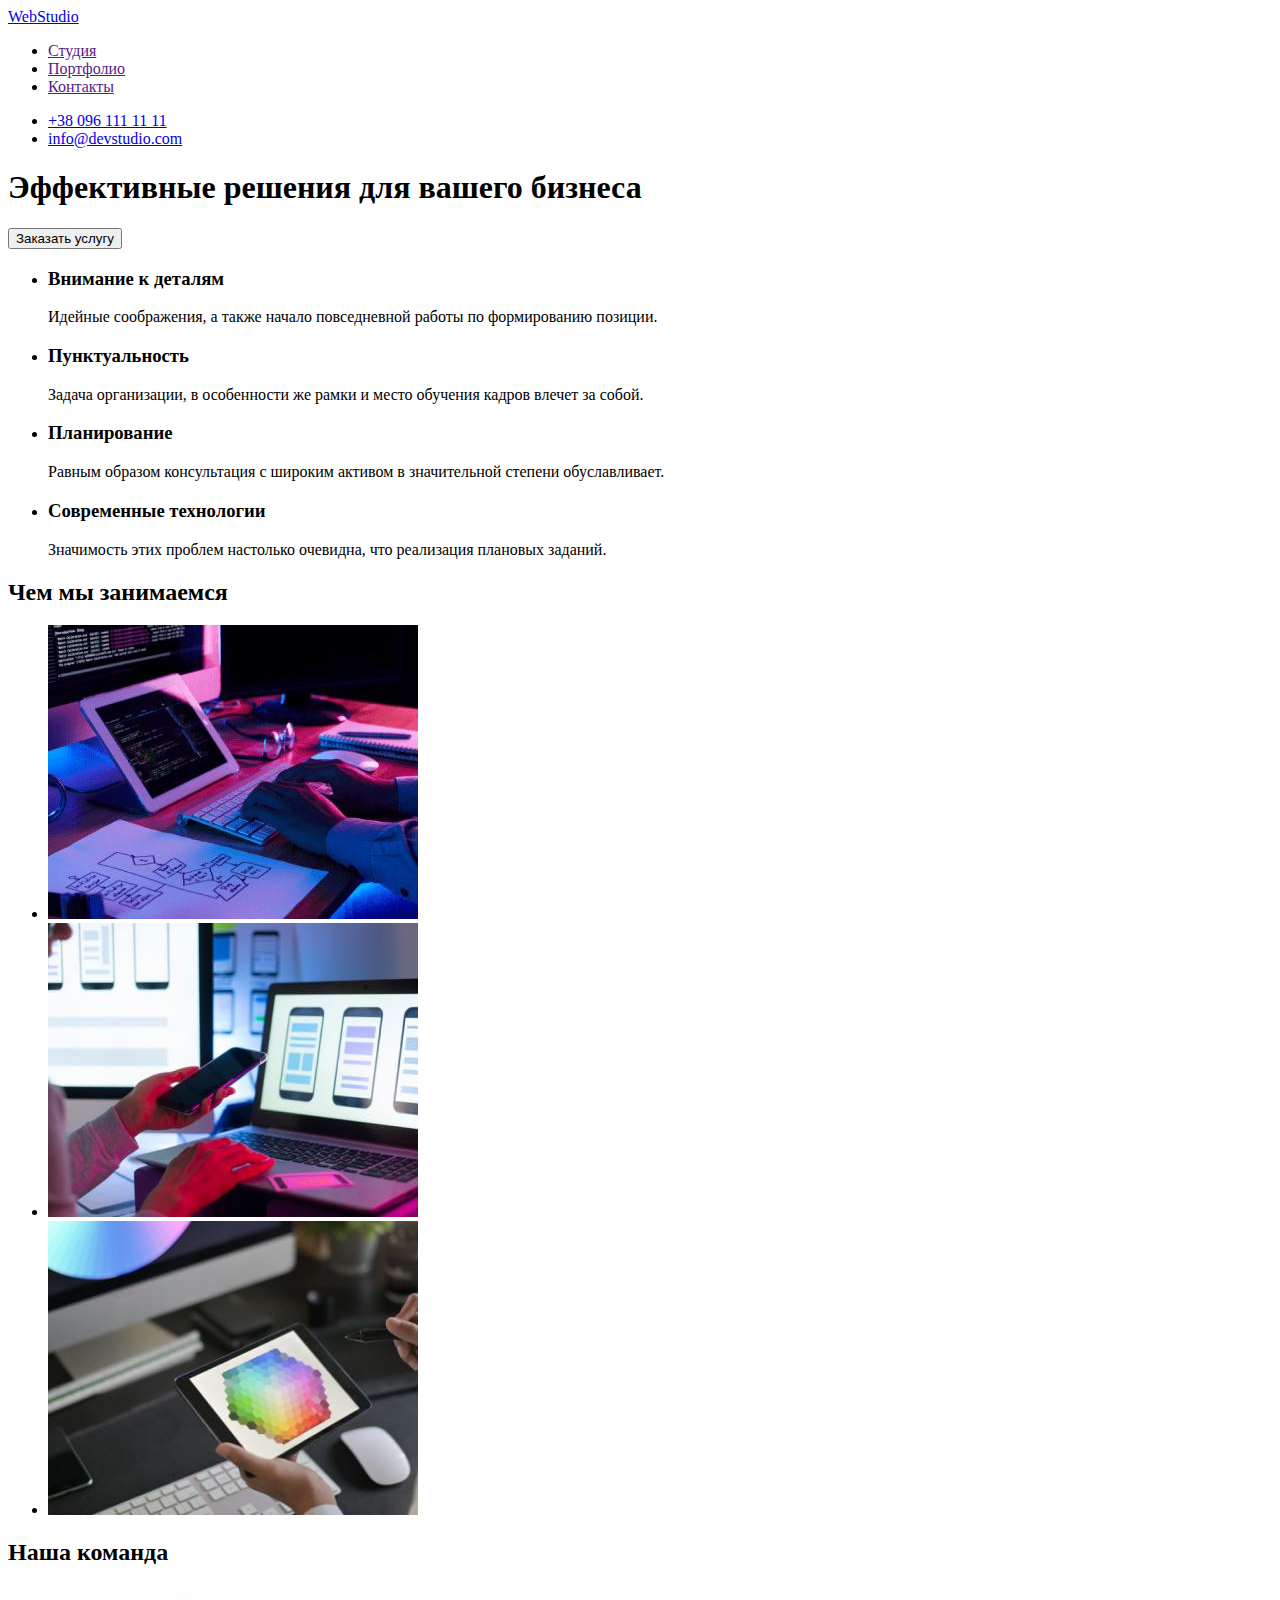
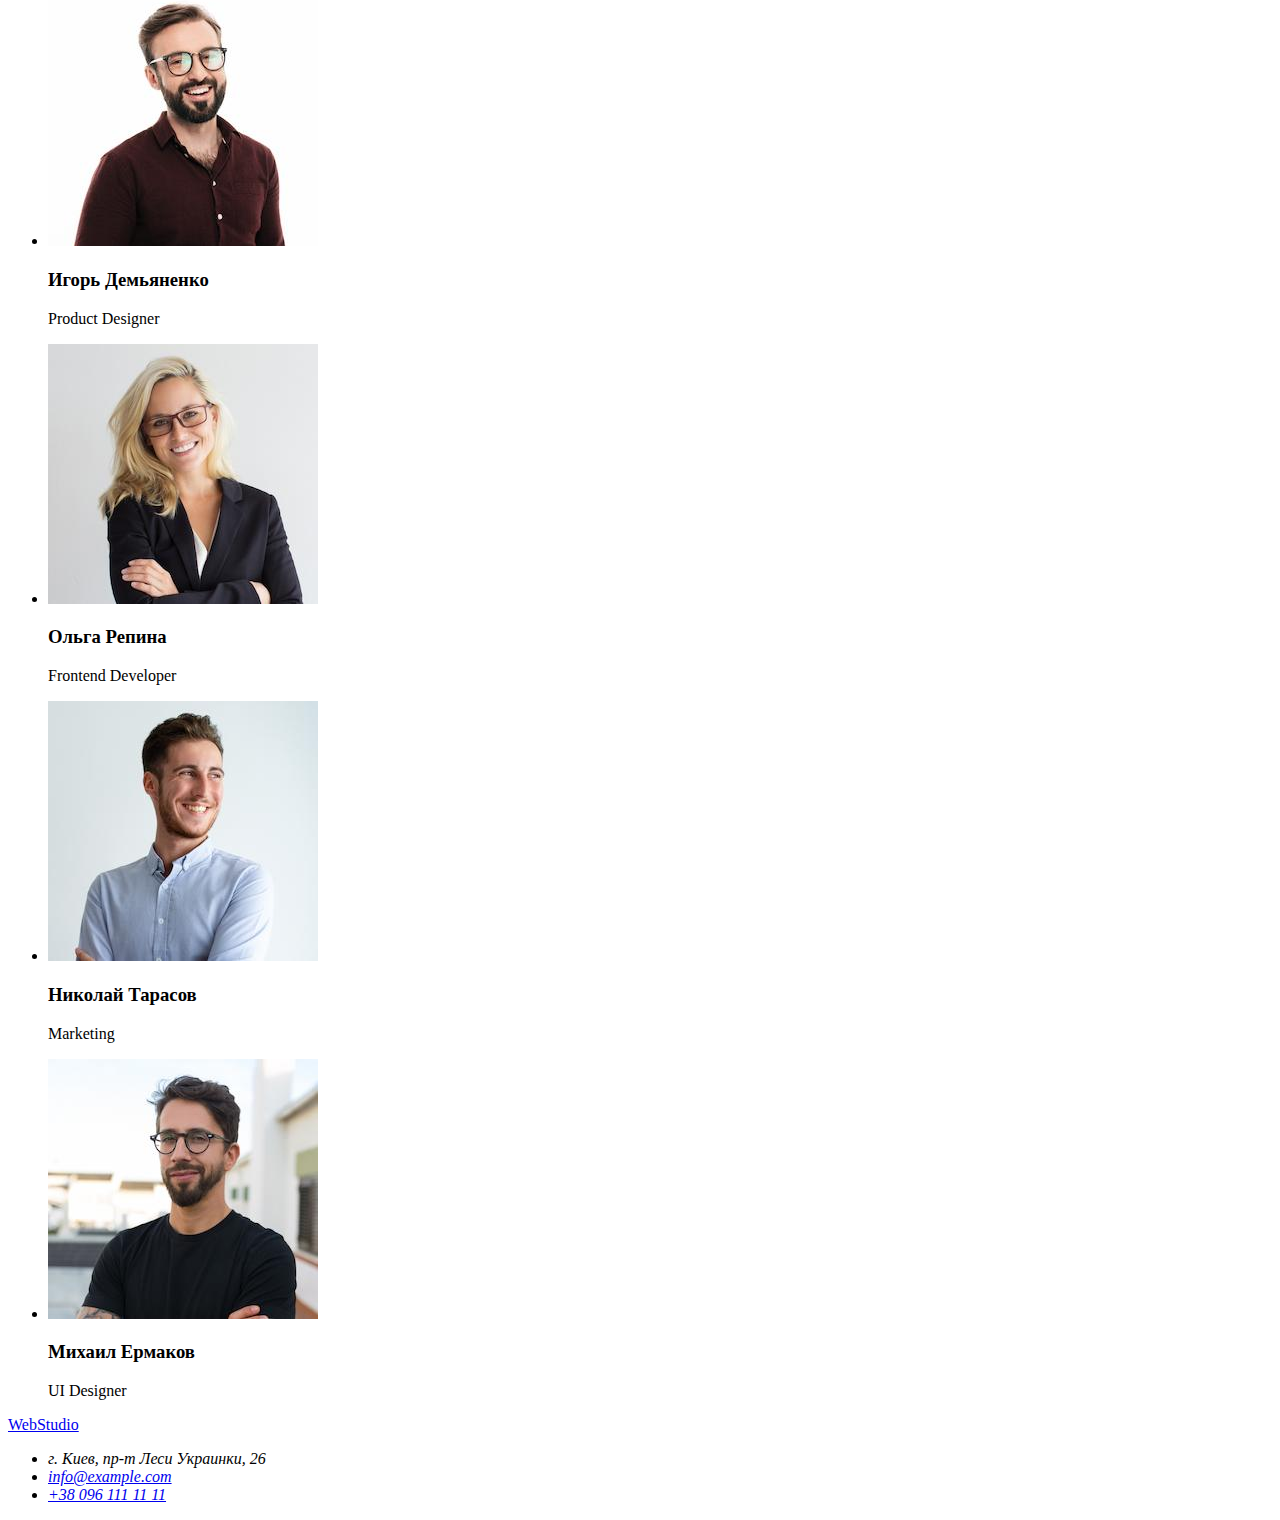
==== index.html @ 8836e002 "Сreated_new_classes" ====
<!DOCTYPE html>
<html lang="ru">
   <head>
      <meta charset="UTF-8" />
      <meta http-equiv="X-UA-Compatible" content="IE=edge" />
      <meta name="viewport" content="width=device-width, initial-scale=1.0" />
      <title>Document</title>
      <link rel="stylesheet" href="./css/styles.css" />
   </head>

   <!-- Top line bg -->

   <body>
      <header>
         <a class="logo lang="en" href="/">Web<span class="logo-accent">Studio</span></a>
         <nav>
            <ul class="list">
               <li><a class="studio" href="">Студия</a></li>
               <li><a class="basic" href="">Портфолио</a></li>
               <li><a class="basic" href="">Контакты</a></li>
            </ul>
         </nav>

         <ul class="list">
            <li>
               <a href="tel:+380961111111" class="telephone"
                  >+38 096 111 11 11</a
               >
            </li>
            <li>
               <a href="mailto:info@devstudio.com" class="email"
                  >info@devstudio.com</a
               >
            </li>
         </ul>
      </header>

      <!-- Bg -->
      <main>
         <div>
            <section>
               <h1>Эффективные решения для вашего бизнеса</h1>
               <input type="button" value="Заказать услугу" />
            </section>
         </div>

         <section>
            <h2 hidden>Features</h2>
            <ul>
               <!-- Feature 1 -->
               <li>
                  <h3>Внимание к деталям</h3>
                  <p>
                     Идейные соображения, а также начало повседневной работы по
                     формированию позиции.
                  </p>
               </li>
               <!-- Feature 2  -->
               <li>
                  <h3>Пунктуальность</h3>
                  <p>
                     Задача организации, в особенности же рамки и место обучения
                     кадров влечет за собой.
                  </p>
               </li>
               <!-- Feature 3  -->
               <li>
                  <h3>Планирование</h3>
                  <p>
                     Равным образом консультация с широким активом в
                     значительной степени обуславливает.
                  </p>
               </li>
               <!-- Feature 4 -->
               <li>
                  <h3>Современные технологии</h3>
                  <p>
                     Значимость этих проблем настолько очевидна, что реализация
                     плановых заданий.
                  </p>
               </li>
            </ul>
         </section>

         <!-- What are we doing -->

         <section>
            <h2>Чем мы занимаемся</h2>
            <ul>
               <li>
                  <img
                     src="images/Squoosh_1.jpg"
                     alt="Написание кода"
                     width="370"
                     height="294"
                  />
               </li>
               <li>
                  <img
                     src="images/Squoosh_2.jpg"
                     alt="Работа с телефоном"
                     width="370"
                     height="294"
                  />
               </li>
               <li>
                  <img
                     src="images/Squoosh_3.jpg"
                     alt="Работа с планшетом"
                     width="370"
                     height="294"
                  />
               </li>
            </ul>
         </section>

         <!-- Section bg -->

         <section>
            <h2>Наша команда</h2>
            <ul>
               <li>
                  <img
                     src="images/Squoosh_4.jpg"
                     alt="Product Designer"
                     width="270"
                     height="260"
                  />
                  <h3>Игорь Демьяненко</h3>
                  <p lang="en">Product Designer</p>
               </li>
               <li>
                  <img
                     src="images/Squoosh_5.jpg"
                     alt="Frontend Developer"
                     width="270"
                     height="260"
                  />
                  <h3>Ольга Репина</h3>
                  <p lang="en">Frontend Developer</p>
               </li>
               <li>
                  <img
                     src="images/Squoosh_6.jpg"
                     alt="Marketing"
                     width="270"
                     height="260"
                  />
                  <h3>Николай Тарасов</h3>
                  <p lang="en">Marketing</p>
               </li>
               <li>
                  <img
                     src="images/Squoosh_7.jpg"
                     alt="UI Designer"
                     width="270"
                     height="260"
                  />
                  <h3>Михаил Ермаков</h3>
                  <p lang="en">UI Designer</p>
               </li>
            </ul>
         </section>
      </main>

      <!-- footer -->

      <footer>
         <a lang="en" href="/">WebStudio</a>
         <address>
            <ul>
               <li>г. Киев, пр-т Леси Украинки, 26</li>
               <li>
                  <a href="mailto:info@example.com" class="contact-link"
                     >info@example.com</a
                  >
               </li>
               <li>
                  <a href="tel:+380991111111" class="contact-link"
                     >+38 096 111 11 11</a
                  >
               </li>
            </ul>
         </address>
      </footer>
   </body>
</html>
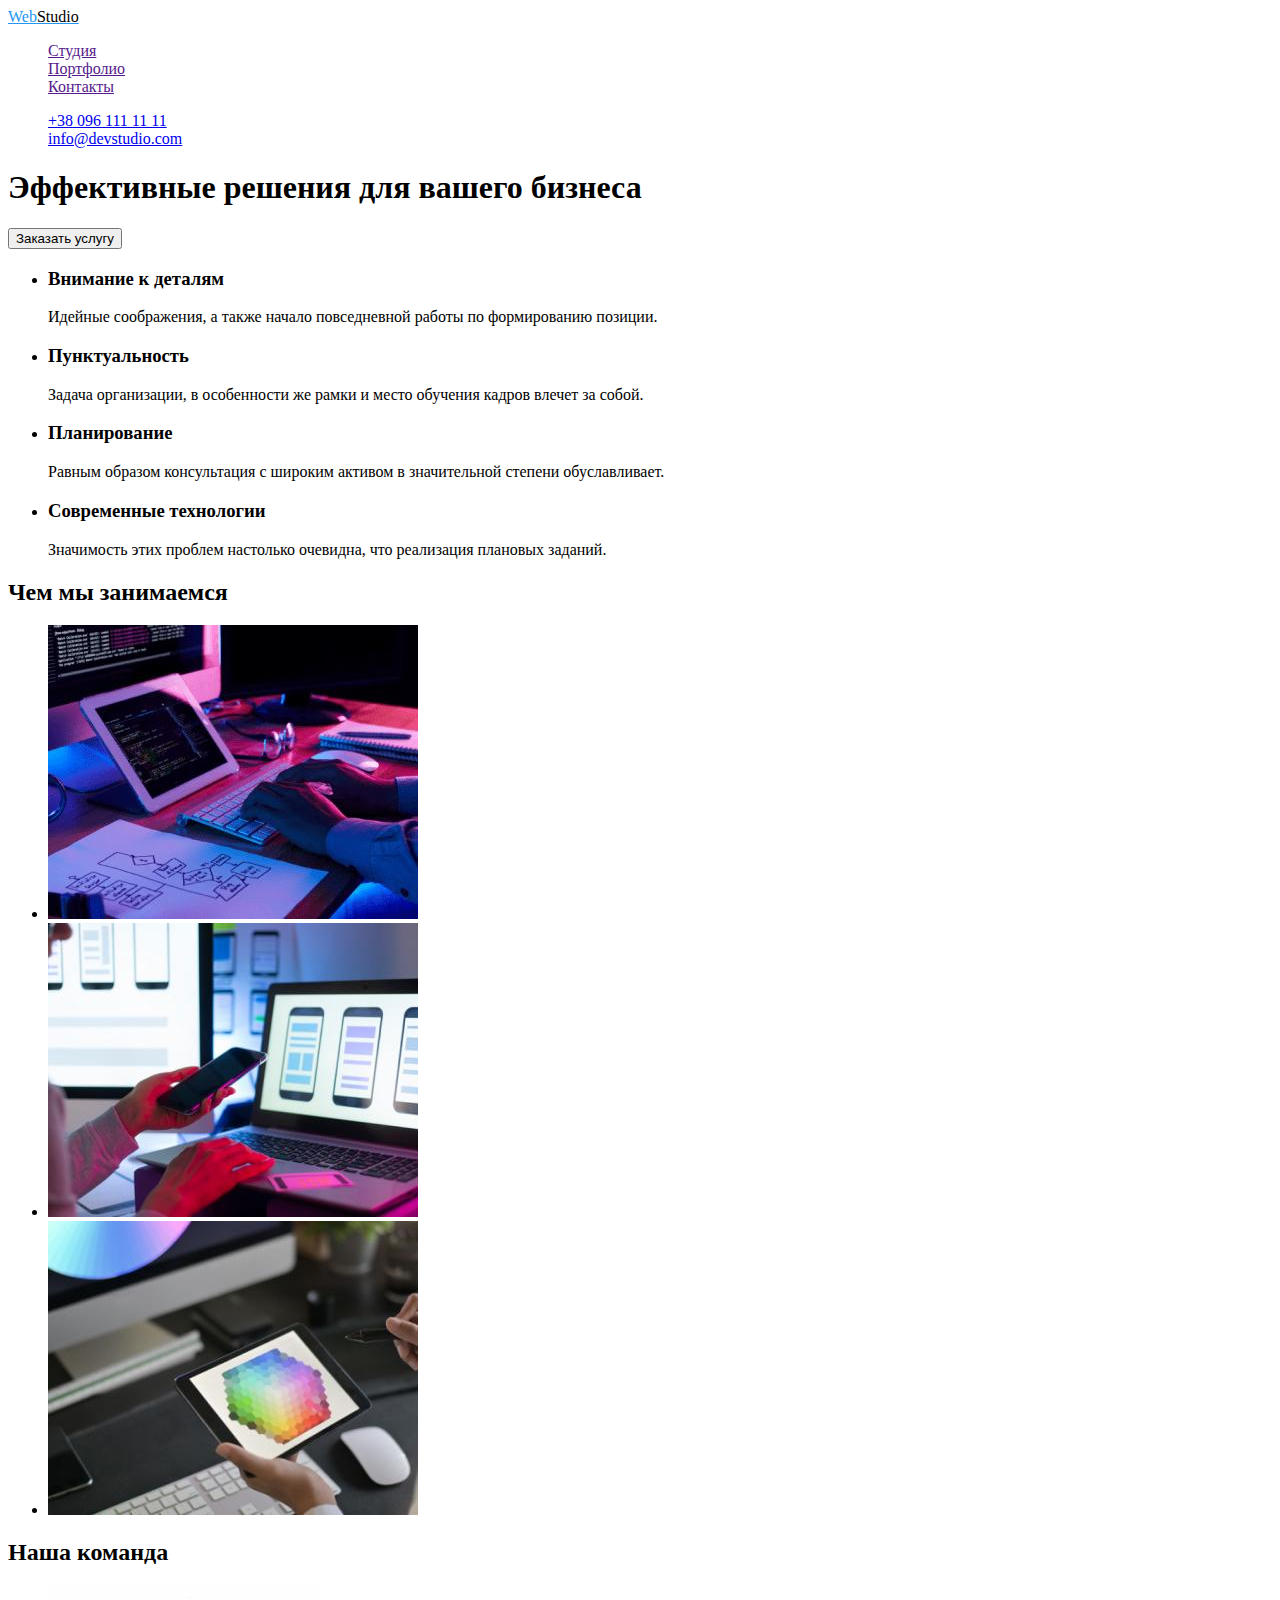
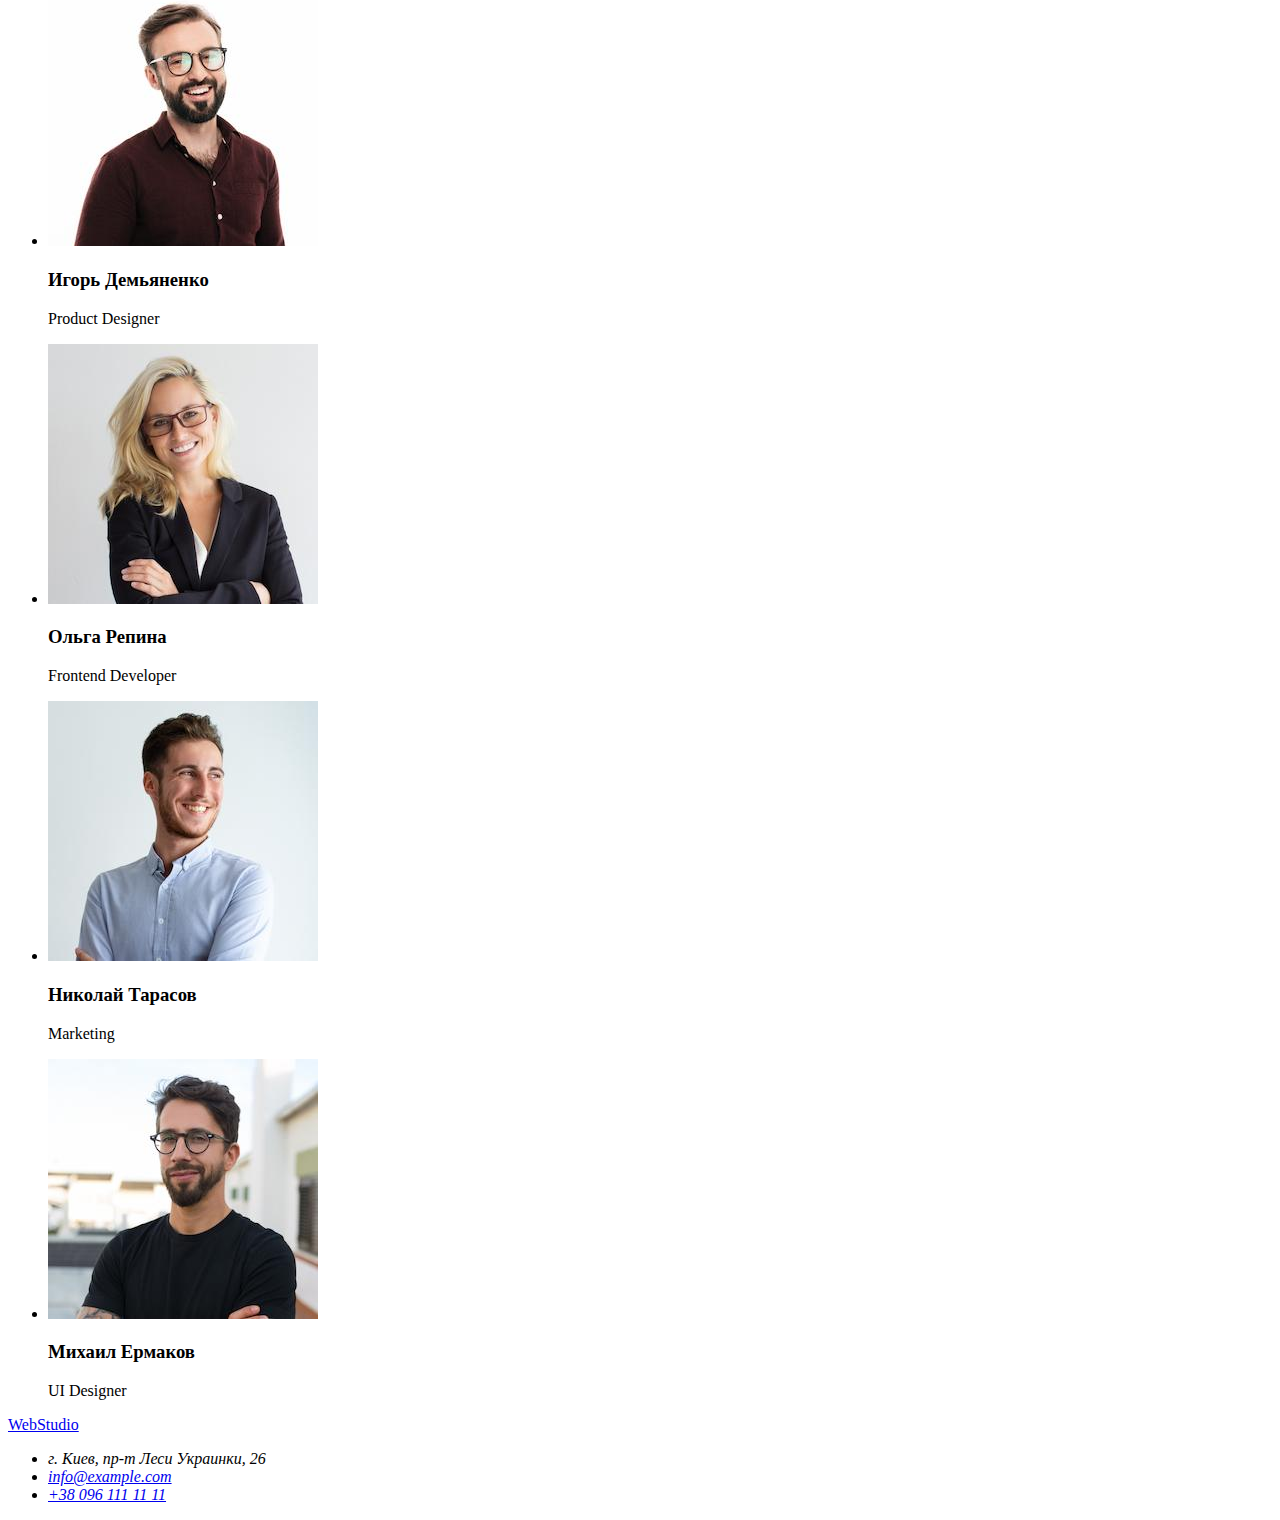
==== commit f775354d: "Add_some_classes" ====
--- a/index.html
+++ b/index.html
@@ -5,6 +5,9 @@
       <meta http-equiv="X-UA-Compatible" content="IE=edge" />
       <meta name="viewport" content="width=device-width, initial-scale=1.0" />
       <title>Document</title>
+      <link rel="preconnect" href="https://fonts.googleapis.com">
+      <link rel="preconnect" href="https://fonts.gstatic.com" crossorigin>
+      <link href="https://fonts.googleapis.com/css2?family=Raleway:wght@700&family=Roboto:wght@400;500;700;900&display=swap" rel="stylesheet">
       <link rel="stylesheet" href="./css/styles.css" />
    </head>
 
@@ -12,23 +15,25 @@
 
    <body>
       <header>
-         <a class="logo lang="en" href="/">Web<span class="logo-accent">Studio</span></a>
+         <a class="logo" lang="en" href="/">Web<span class="logo-accent">Studio</span></a>
          <nav>
-            <ul class="list">
-               <li><a class="studio" href="">Студия</a></li>
-               <li><a class="basic" href="">Портфолио</a></li>
-               <li><a class="basic" href="">Контакты</a></li>
+            <ul class="site-nav list">
+               <li><a class="link" href="">Студия</a></li>
+               <li><a class="link" href="">Портфолио</a></li>
+               <li><a class="link" href="">Контакты</a></li>
             </ul>
          </nav>
+         
+         <!-- nav -->
 
-         <ul class="list">
+         <ul class="auth-nav list">
             <li>
-               <a href="tel:+380961111111" class="telephone"
+               <a href="tel:+380961111111" class="contacts"
                   >+38 096 111 11 11</a
                >
             </li>
             <li>
-               <a href="mailto:info@devstudio.com" class="email"
+               <a href="mailto:info@devstudio.com" class="contacts"
                   >info@devstudio.com</a
                >
             </li>
@@ -36,45 +41,48 @@
       </header>
 
       <!-- Bg -->
+      
       <main>
          <div>
-            <section>
-               <h1>Эффективные решения для вашего бизнеса</h1>
+            <section class="section">
+               <h1 class="section-title">Эффективные решения для вашего бизнеса</h1>
                <input type="button" value="Заказать услугу" />
             </section>
          </div>
+         
+         <!-- Bg-2 -->
 
-         <section>
+         <section class="feature">
             <h2 hidden>Features</h2>
             <ul>
                <!-- Feature 1 -->
                <li>
-                  <h3>Внимание к деталям</h3>
-                  <p>
+                  <h3 class="feature-text">Внимание к деталям</h3>
+                  <p class="feature-paragraph">
                      Идейные соображения, а также начало повседневной работы по
                      формированию позиции.
                   </p>
                </li>
                <!-- Feature 2  -->
                <li>
-                  <h3>Пунктуальность</h3>
-                  <p>
+                  <h3 class="feature-text">Пунктуальность</h3>
+                  <p class="feature-paragraph">
                      Задача организации, в особенности же рамки и место обучения
                      кадров влечет за собой.
                   </p>
                </li>
                <!-- Feature 3  -->
                <li>
-                  <h3>Планирование</h3>
-                  <p>
+                  <h3 class="feature-text">Планирование</h3>
+                  <p class="feature-paragraph">
                      Равным образом консультация с широким активом в
                      значительной степени обуславливает.
                   </p>
                </li>
                <!-- Feature 4 -->
                <li>
-                  <h3>Современные технологии</h3>
-                  <p>
+                  <h3 class="feature-text">Современные технологии</h3>
+                  <p class="feature-paragraph">
                      Значимость этих проблем настолько очевидна, что реализация
                      плановых заданий.
                   </p>
@@ -85,7 +93,7 @@
          <!-- What are we doing -->
 
          <section>
-            <h2>Чем мы занимаемся</h2>
+            <h2 class="box">Чем мы занимаемся</h2>
             <ul>
                <li>
                   <img
--- a/css/styles.css
+++ b/css/styles.css
@@ -0,0 +1,40 @@
+/* background: #212121; Стиль основного цвета */
+
+.body {
+    background-color: #E5E5E5;
+    color: #212121;
+}
+
+.list {
+list-style: none;
+}
+
+/* header */
+
+.logo {
+    color: #2196F3;
+}
+
+.logo-accent {
+    color: #000000;
+}
+
+.studio {
+    color: #2196F3;
+}
+
+
+.basic {
+    color: #212121;
+}
+
+
+/* nav */
+
+.telephone {
+    color: #2196F3;
+}
+
+.email {
+    color: #757575;
+}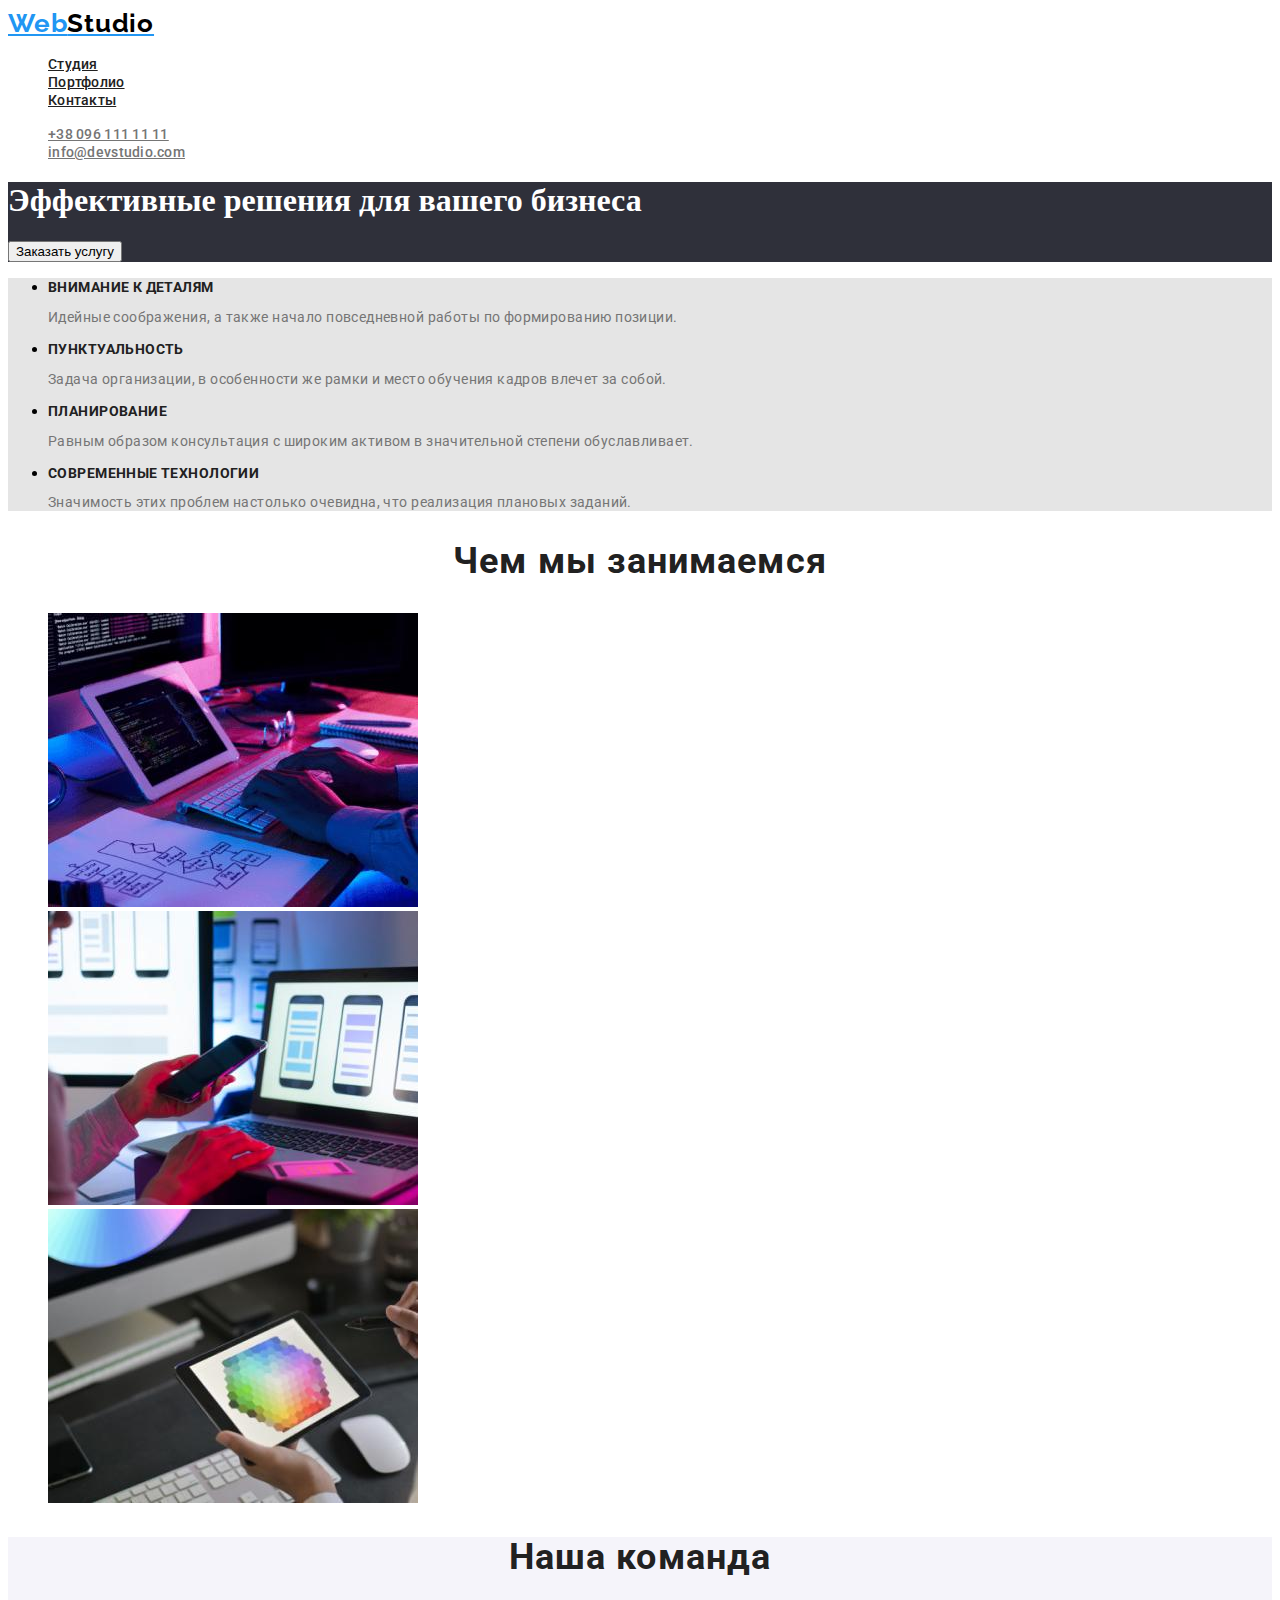
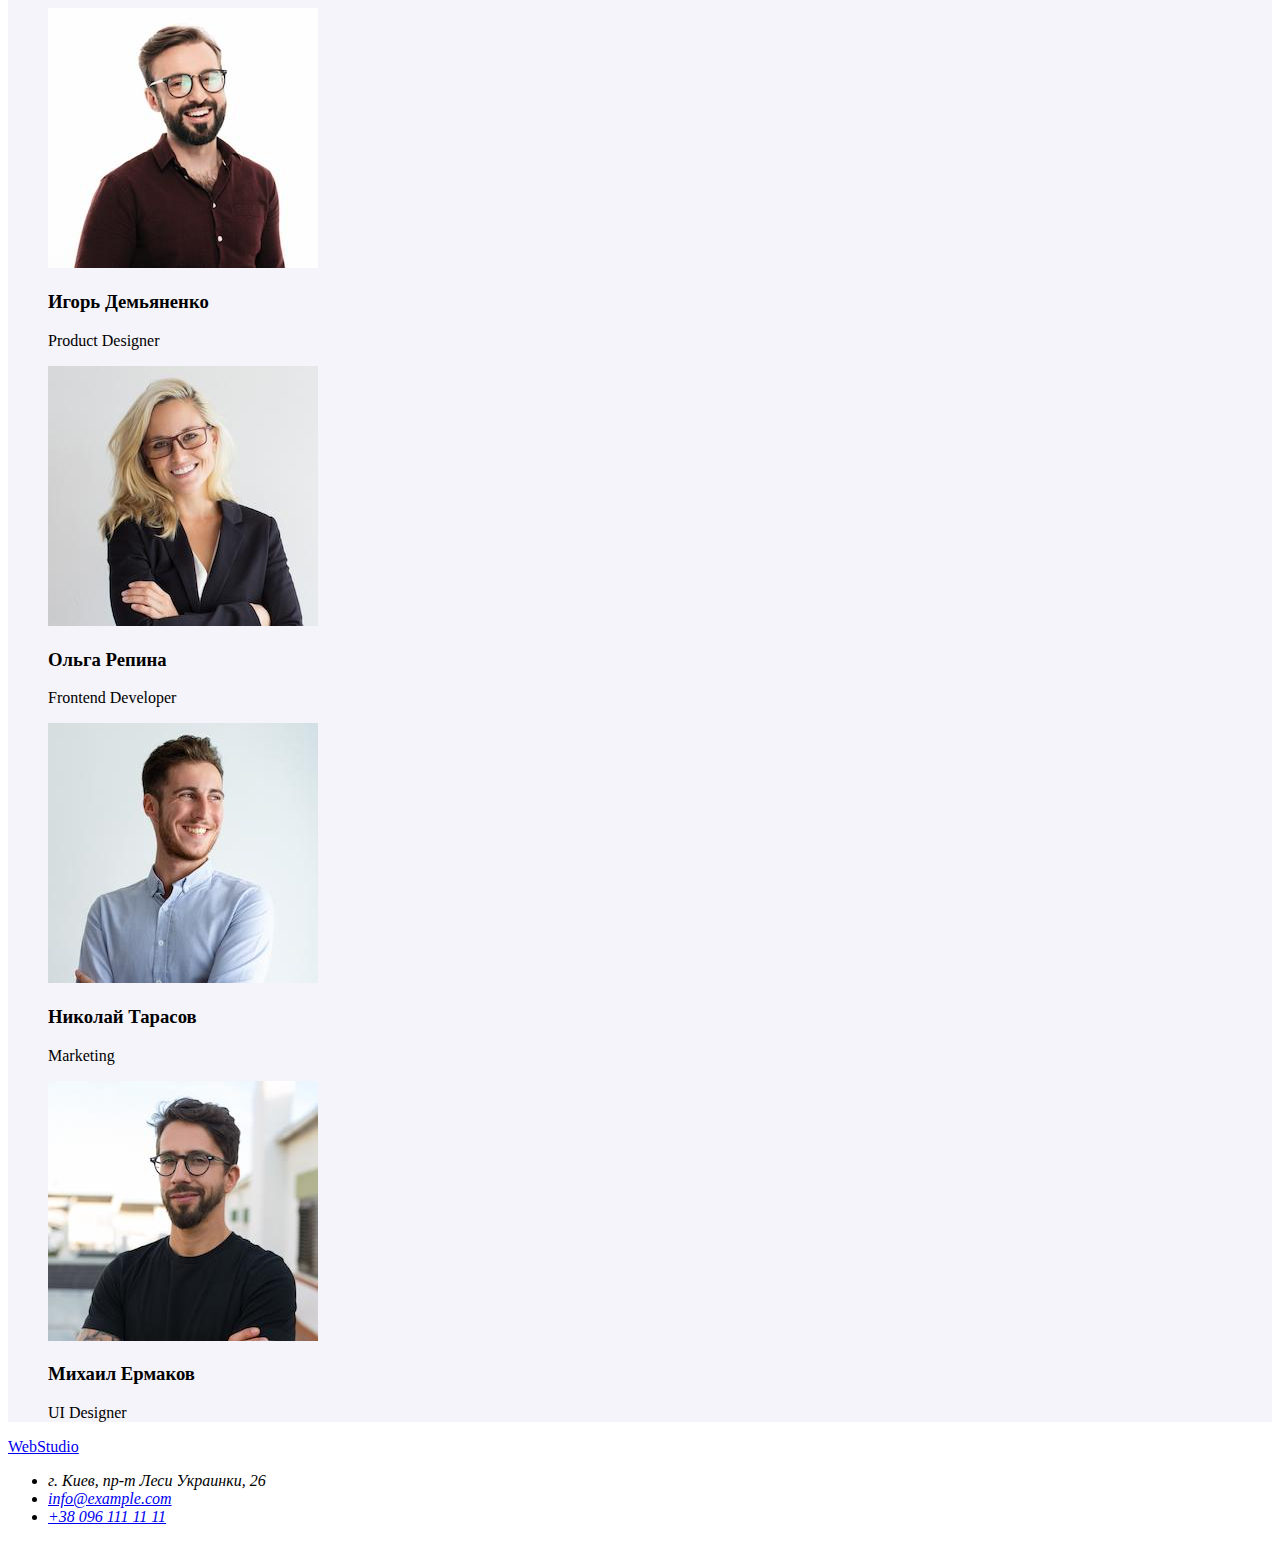
==== commit caa85854: "Made_adjustments" ====
--- a/index.html
+++ b/index.html
@@ -94,7 +94,7 @@
 
          <section>
             <h2 class="box">Чем мы занимаемся</h2>
-            <ul>
+            <ul class="list">
                <li>
                   <img
                      src="images/Squoosh_1.jpg"
@@ -124,9 +124,9 @@
 
          <!-- Section bg -->
 
-         <section>
-            <h2>Наша команда</h2>
-            <ul>
+         <section class="team">
+            <h2 class="box">Наша команда</h2>
+            <ul class="employees list">
                <li>
                   <img
                      src="images/Squoosh_4.jpg"
--- a/css/styles.css
+++ b/css/styles.css
@@ -1,40 +1,127 @@
 /* background: #212121; Стиль основного цвета */
 
+:root {
+    --logo-accent-color: #000000;
+    --primary-text-color: #212121;
+    --title-text-color: #757575;
+    --accent-color: #2196F3;
+    --background-color-header: #FFFFFF;
+    --background-color-bg: #2F303A;
+    --background-color-box: #E5E5E5;
+    --background-color-section-bg: #F5F4FA;
+    --background-color-footer: #2F303A;
+}
+
 .body {
-    background-color: #E5E5E5;
-    color: #212121;
+    font-family: 'Roboto', sans-serif;
+    background-color: var(--background-color-box);
+    color: var(--primary-text-color)
 }
 
 .list {
 list-style: none;
 }
 
-/* header */
+/* < !-- Top line bg --> */
 
 .logo {
-    color: #2196F3;
+    font-family: 'Raleway';
+    font-style: normal;
+    font-weight: 700;
+    font-size: 26px;
+    line-height: 1.19;
+    letter-spacing: 0.03em;
+    color: var(--accent-color)
 }
 
 .logo-accent {
-    color: #000000;
+    color: var(--logo-accent-color)
 }
 
-.studio {
-    color: #2196F3;
+.site-nav .link {
+    font-family: 'Roboto';
+    font-style: normal;
+    font-weight: 500;
+    font-size: 14px;
+    line-height: 1.14;
+    letter-spacing: 0.02em;
+    color: var(--primary-text-color)
 }
 
-
-.basic {
-    color: #212121;
+.site-nav .link:hover,
+.site-nav .link:focus {
+    color: var(--accent-color)
 }
-
 
 /* nav */
 
-.telephone {
-    color: #2196F3;
+.auth-nav .contacts {
+    font-family: 'Roboto';
+    font-style: normal;
+    font-weight: 500;
+    font-size: 14px;
+    line-height: 1.14;
+    letter-spacing: 0.02em;
+    color: var(--title-text-color)
 }
 
-.email {
-    color: #757575;
-}+.auth-nav .contacts:hover,
+.auth-nav .contacts:focus {
+    color: var(--accent-color)
+}
+
+/* < !-- Bg --> */
+
+.section {
+    background-color: var(--background-color-bg)
+}
+
+.section >.section-title {
+    color: var(--background-color-header)
+}
+
+/* < !-- Bg-2 --> */
+
+.feature {
+    background-color: var(--background-color-box)
+}
+
+.feature .feature-text {
+    font-family: 'Roboto';
+    font-style: normal;
+    font-weight: 700;
+    font-size: 14px;
+    line-height: 1.14;
+    letter-spacing: 0.03em;
+    text-transform: uppercase;
+    color: var(--primary-text-color)
+}
+
+.feature-paragraph {
+    font-family: 'Roboto';
+    font-style: normal;
+    font-weight: 400;
+    font-size: 14px;
+    line-height: 1.14;
+    letter-spacing: 0.03em;
+    color: var(--title-text-color)
+}
+
+/* < !-- What are we doing --> */
+
+.box {
+    font-family: 'Roboto';
+    font-style: normal;
+    font-weight: 700;
+    font-size: 36px;
+    line-height: 1.16;
+    text-align: center;
+    letter-spacing: 0.03em;
+    color: var(--primary-text-color)
+}
+
+/* < !-- Section bg --> */
+
+.team {
+    background-color: var(--background-color-section-bg)
+}
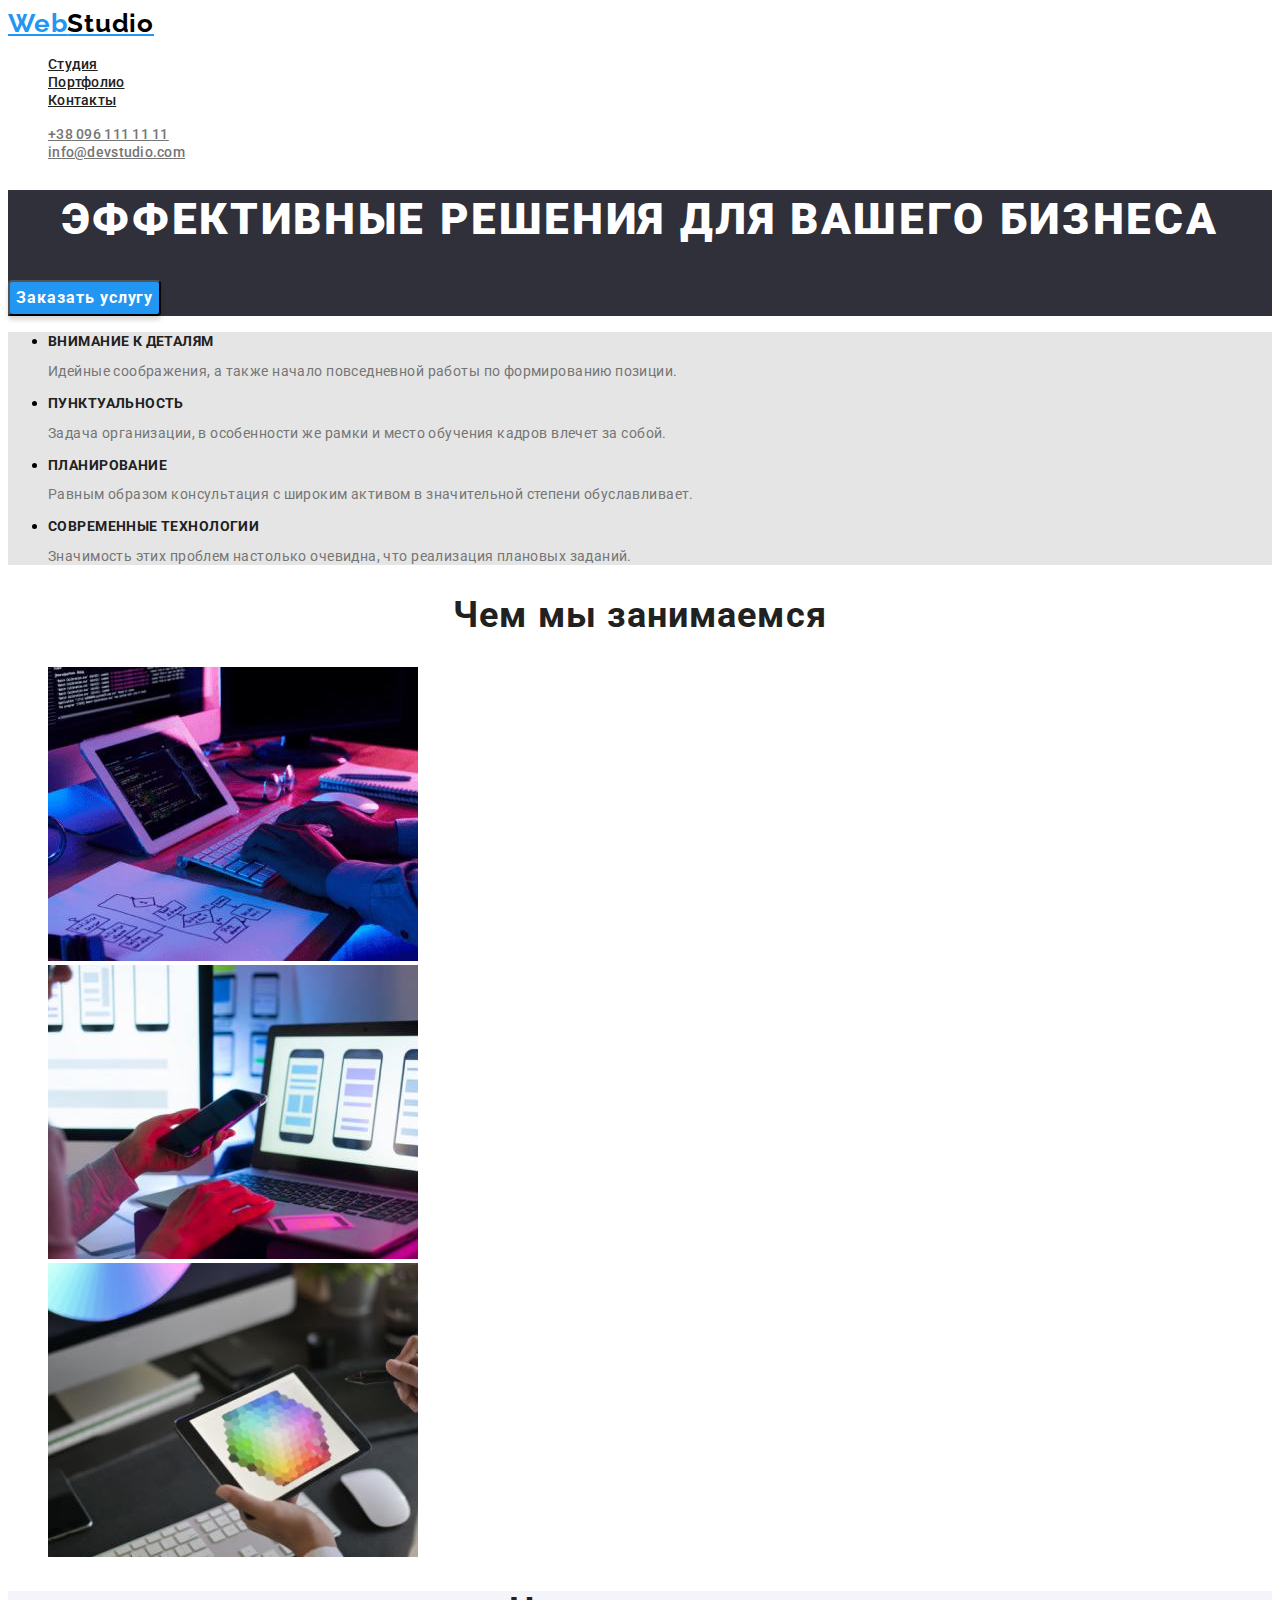
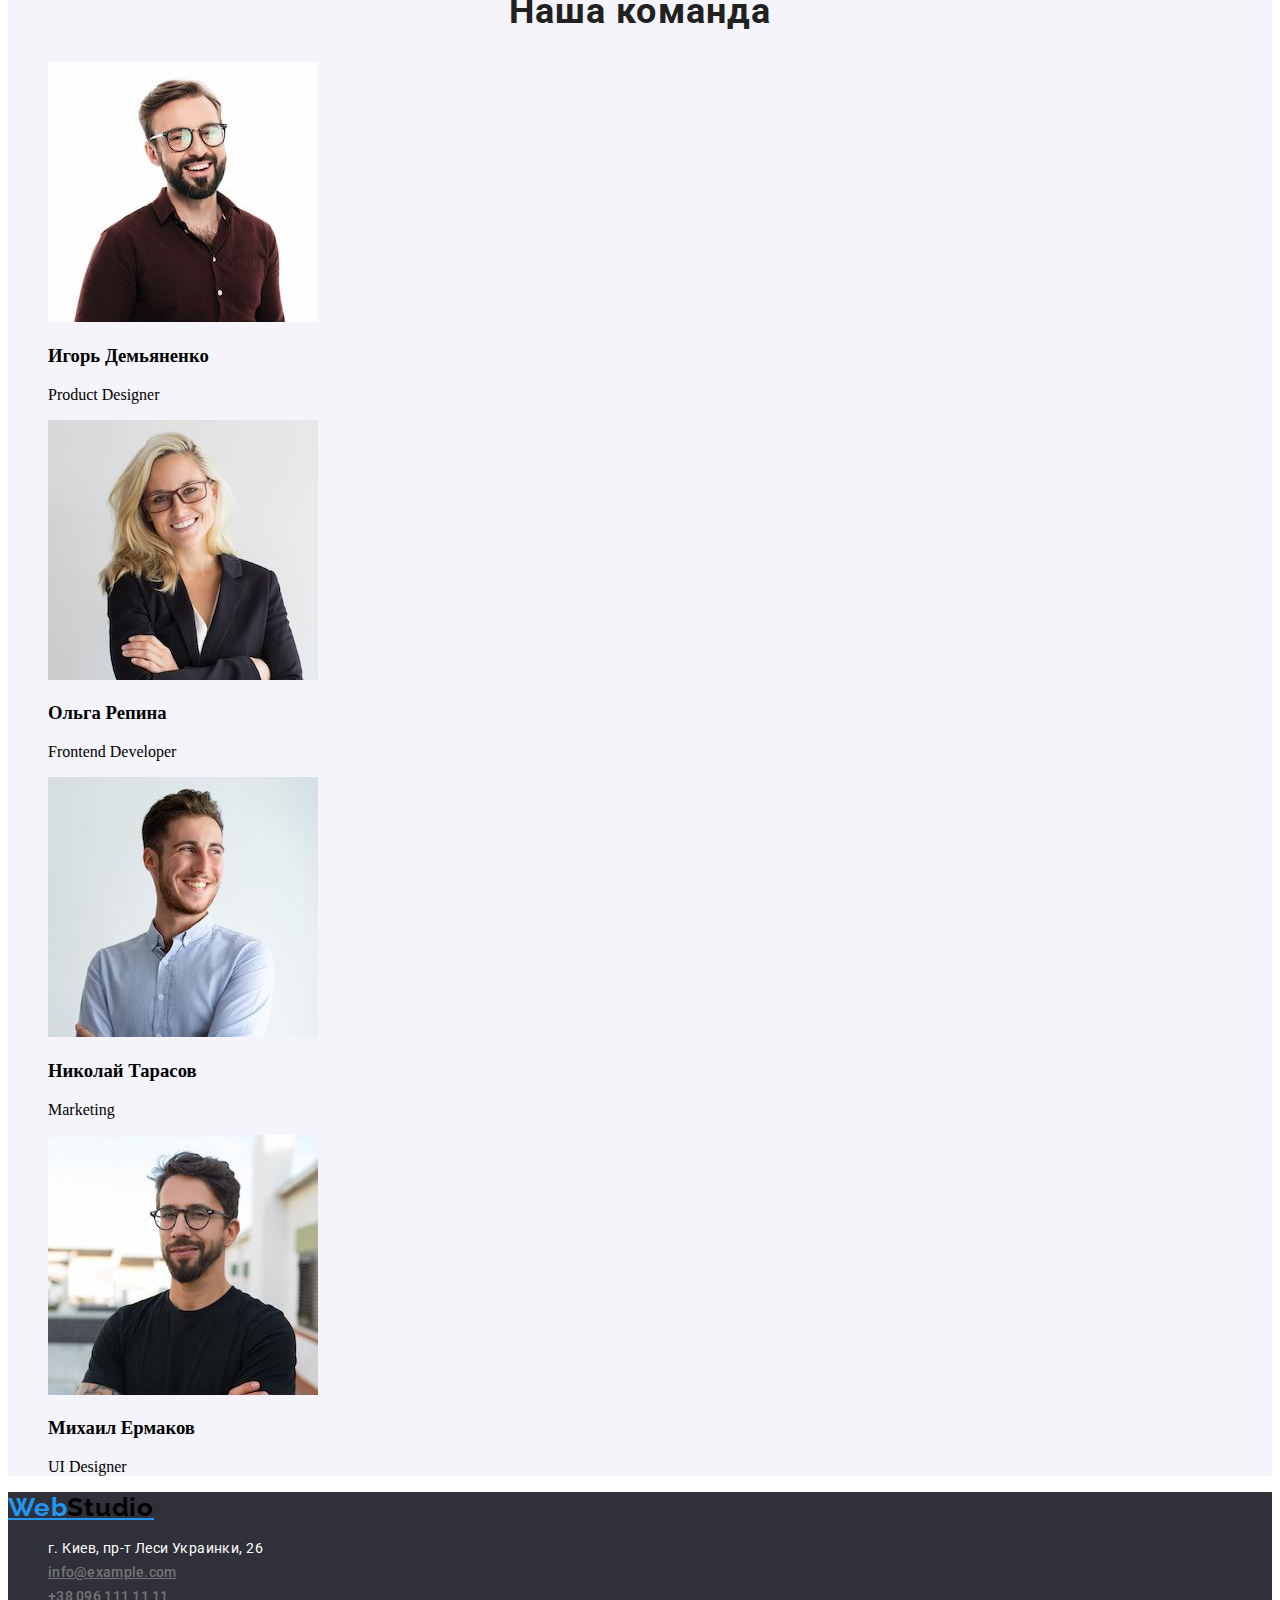
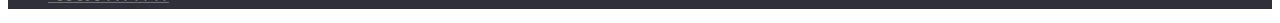
==== commit 918d5c0d: "Improved_markup" ====
--- a/index.html
+++ b/index.html
@@ -46,7 +46,7 @@
          <div>
             <section class="section">
                <h1 class="section-title">Эффективные решения для вашего бизнеса</h1>
-               <input type="button" value="Заказать услугу" />
+               <input class="button" type="button" value="Заказать услугу" />
             </section>
          </div>
          
@@ -101,6 +101,8 @@
                      alt="Написание кода"
                      width="370"
                      height="294"
+                     left="215"
+                     top="1061"
                   />
                </li>
                <li>
@@ -109,6 +111,8 @@
                      alt="Работа с телефоном"
                      width="370"
                      height="294"
+                     left="615"
+                     top="1061"
                   />
                </li>
                <li>
@@ -117,6 +121,8 @@
                      alt="Работа с планшетом"
                      width="370"
                      height="294"
+                     left="1015"
+                     top="1061"
                   />
                </li>
             </ul>
@@ -173,18 +179,18 @@
 
       <!-- footer -->
 
-      <footer>
-         <a lang="en" href="/">WebStudio</a>
+      <footer class="section">
+         <a class="logo" lang="en" href="/">Web<span class="logo-accent">Studio</span></a>
          <address>
-            <ul>
+            <ul class="adrees">
                <li>г. Киев, пр-т Леси Украинки, 26</li>
                <li>
-                  <a href="mailto:info@example.com" class="contact-link"
+                  <a href="mailto:info@example.com" class="contacts"
                      >info@example.com</a
                   >
                </li>
                <li>
-                  <a href="tel:+380991111111" class="contact-link"
+                  <a href="tel:+380991111111" class="contacts"
                      >+38 096 111 11 11</a
                   >
                </li>
--- a/css/styles.css
+++ b/css/styles.css
@@ -5,7 +5,7 @@
     --primary-text-color: #212121;
     --title-text-color: #757575;
     --accent-color: #2196F3;
-    --background-color-header: #FFFFFF;
+    --background-color-white: #FFFFFF;
     --background-color-bg: #2F303A;
     --background-color-box: #E5E5E5;
     --background-color-section-bg: #F5F4FA;
@@ -22,7 +22,7 @@
 list-style: none;
 }
 
-/* < !-- Top line bg --> */
+/* Top line bg */
 
 .logo {
     font-family: 'Raleway';
@@ -70,17 +70,42 @@
     color: var(--accent-color)
 }
 
-/* < !-- Bg --> */
+/* Bg */
 
 .section {
     background-color: var(--background-color-bg)
 }
 
 .section >.section-title {
-    color: var(--background-color-header)
+    font-family: 'Roboto';
+    font-style: normal;
+    font-weight: 900;
+    font-size: 44px;
+    line-height: 1.36;
+    text-align: center;
+    letter-spacing: 0.06em;
+    text-transform: uppercase;
+    color: var(--background-color-white)
 }
 
-/* < !-- Bg-2 --> */
+.button {
+    cursor: pointer;
+    font-family: 'Roboto';
+    font-style: normal;
+    font-weight: 700;
+    font-size: 16px;
+    line-height: 30px;
+    display: flex;
+    align-items: center;
+    text-align: center;
+    letter-spacing: 0.06em;
+    color: var(--background-color-white);
+    background-color: var(--accent-color);
+    box-shadow: 0px 4px 4px rgba(0, 0, 0, 0.15);
+    border-radius: 4px;
+}
+
+/* Bg-2 */
 
 .feature {
     background-color: var(--background-color-box)
@@ -107,7 +132,7 @@
     color: var(--title-text-color)
 }
 
-/* < !-- What are we doing --> */
+/* What are we doing */
 
 .box {
     font-family: 'Roboto';
@@ -120,8 +145,36 @@
     color: var(--primary-text-color)
 }
 
-/* < !-- Section bg --> */
+/* Section bg */
 
 .team {
     background-color: var(--background-color-section-bg)
 }
+
+/* footer */
+
+.adrees {
+    list-style: none;
+    font-family: 'Roboto';
+    font-style: normal;
+    font-weight: 400;
+    font-size: 14px;
+    line-height: 1.71;
+    letter-spacing: 0.03em;
+    color: var(--background-color-white)
+}
+
+.section .contacts {
+    font-family: 'Roboto';
+    font-style: normal;
+    font-weight: 500;
+    font-size: 14px;
+    line-height: 1.14;
+    letter-spacing: 0.02em;
+    color: var(--title-text-color)
+}
+
+.section .contacts:hover,
+.section .contacts:focus {
+    color: var(--accent-color)
+}
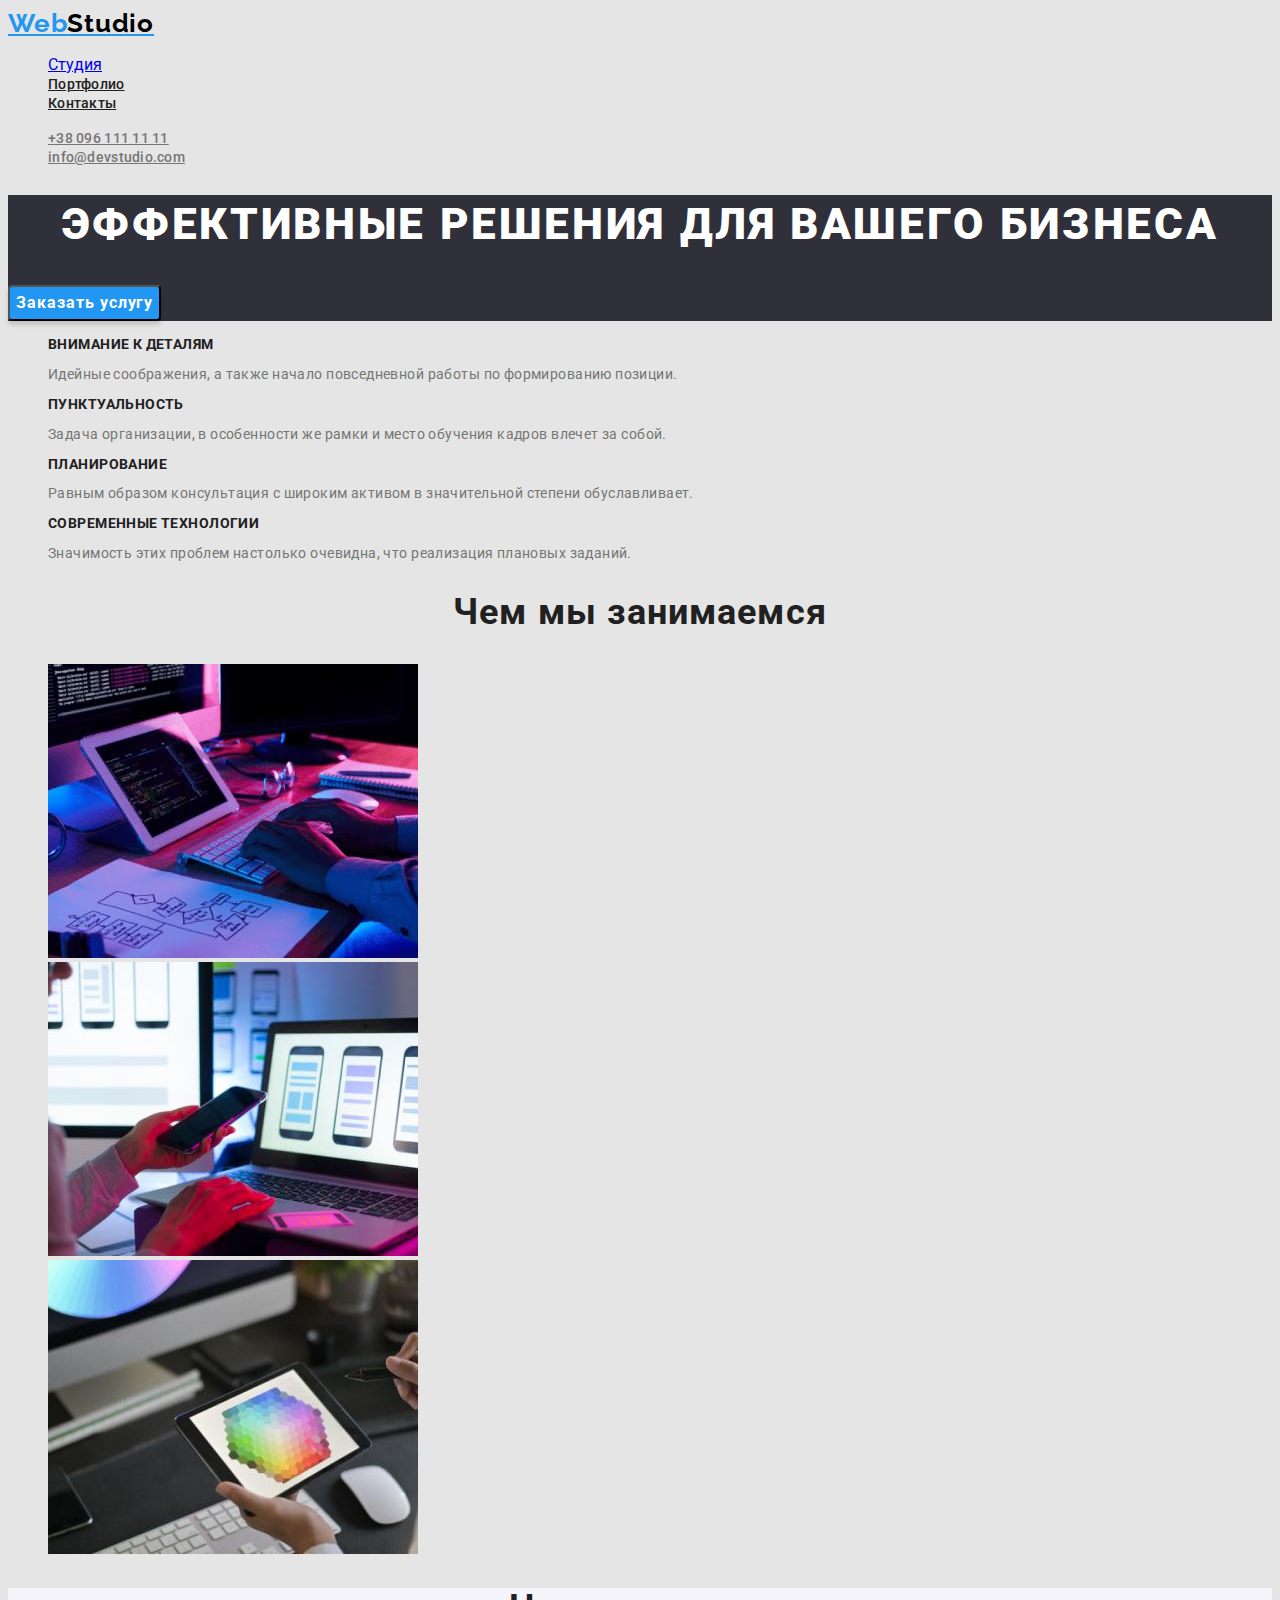
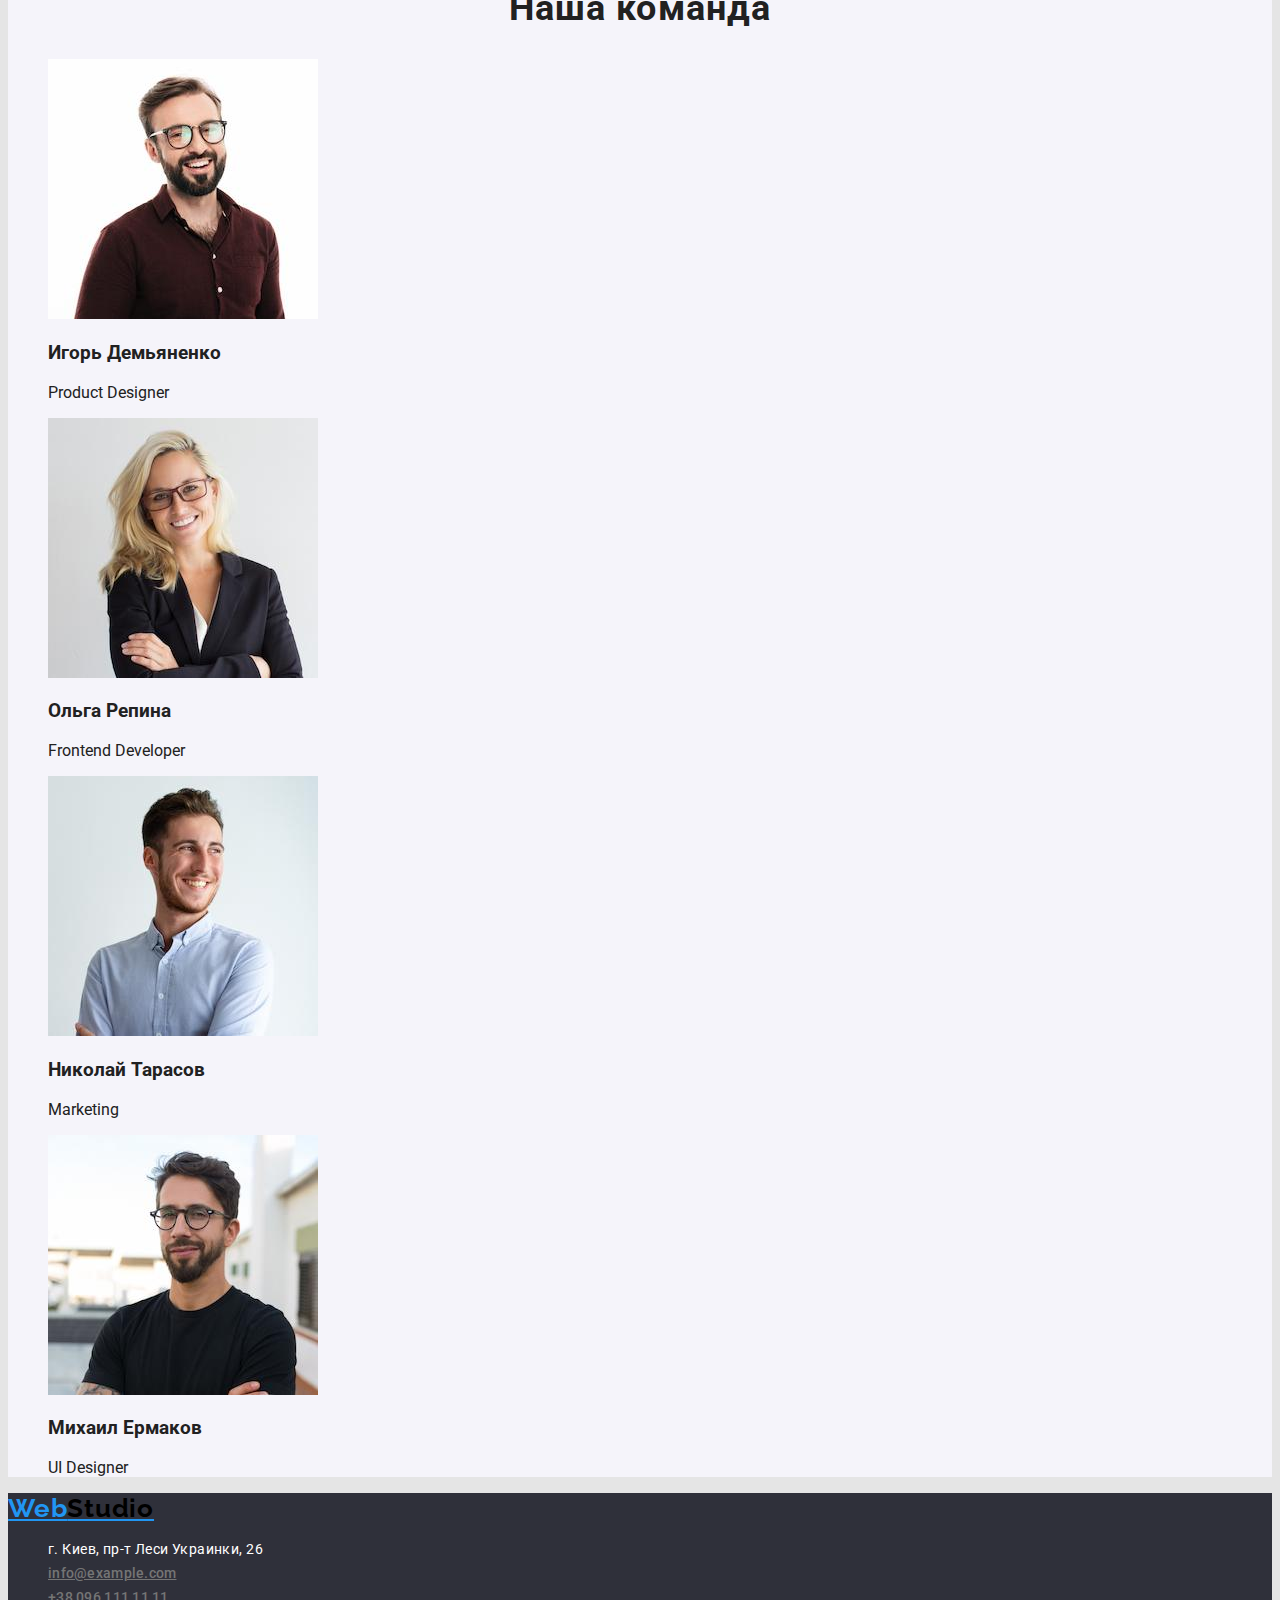
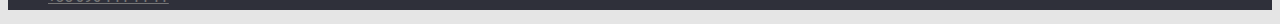
==== commit 38ea7e55: "Included_portfolio_file" ====
--- a/index.html
+++ b/index.html
@@ -5,25 +5,30 @@
       <meta http-equiv="X-UA-Compatible" content="IE=edge" />
       <meta name="viewport" content="width=device-width, initial-scale=1.0" />
       <title>Document</title>
-      <link rel="preconnect" href="https://fonts.googleapis.com">
-      <link rel="preconnect" href="https://fonts.gstatic.com" crossorigin>
-      <link href="https://fonts.googleapis.com/css2?family=Raleway:wght@700&family=Roboto:wght@400;500;700;900&display=swap" rel="stylesheet">
+      <link rel="preconnect" href="https://fonts.googleapis.com" />
+      <link rel="preconnect" href="https://fonts.gstatic.com" crossorigin />
+      <link
+         href="https://fonts.googleapis.com/css2?family=Raleway:wght@700&family=Roboto:wght@400;500;700;900&display=swap"
+         rel="stylesheet"
+      />
       <link rel="stylesheet" href="./css/styles.css" />
    </head>
 
    <!-- Top line bg -->
 
-   <body>
+   <body class="body">
       <header>
-         <a class="logo" lang="en" href="/">Web<span class="logo-accent">Studio</span></a>
+         <a class="logo" lang="en" href="./index.html"
+            >Web<span class="logo-accent">Studio</span></a
+         >
          <nav>
             <ul class="site-nav list">
-               <li><a class="link" href="">Студия</a></li>
-               <li><a class="link" href="">Портфолио</a></li>
+               <li><a class="link-current" href="./index.html">Студия</a></li>
+               <li><a class="link" href="./portfolio.html">Портфолио</a></li>
                <li><a class="link" href="">Контакты</a></li>
             </ul>
          </nav>
-         
+
          <!-- nav -->
 
          <ul class="auth-nav list">
@@ -41,20 +46,22 @@
       </header>
 
       <!-- Bg -->
-      
+
       <main>
          <div>
             <section class="section">
-               <h1 class="section-title">Эффективные решения для вашего бизнеса</h1>
+               <h1 class="section-title">
+                  Эффективные решения для вашего бизнеса
+               </h1>
                <input class="button" type="button" value="Заказать услугу" />
             </section>
          </div>
-         
+
          <!-- Bg-2 -->
 
          <section class="feature">
             <h2 hidden>Features</h2>
-            <ul>
+            <ul class="list">
                <!-- Feature 1 -->
                <li>
                   <h3 class="feature-text">Внимание к деталям</h3>
@@ -101,8 +108,6 @@
                      alt="Написание кода"
                      width="370"
                      height="294"
-                     left="215"
-                     top="1061"
                   />
                </li>
                <li>
@@ -111,8 +116,6 @@
                      alt="Работа с телефоном"
                      width="370"
                      height="294"
-                     left="615"
-                     top="1061"
                   />
                </li>
                <li>
@@ -121,8 +124,6 @@
                      alt="Работа с планшетом"
                      width="370"
                      height="294"
-                     left="1015"
-                     top="1061"
                   />
                </li>
             </ul>
@@ -133,45 +134,45 @@
          <section class="team">
             <h2 class="box">Наша команда</h2>
             <ul class="employees list">
-               <li>
+               <li class="card-bg">
                   <img
                      src="images/Squoosh_4.jpg"
                      alt="Product Designer"
                      width="270"
                      height="260"
                   />
-                  <h3>Игорь Демьяненко</h3>
-                  <p lang="en">Product Designer</p>
-               </li>
-               <li>
+                  <h3 class="workers">Игорь Демьяненко</h3>
+                  <p class="direction" lang="en">Product Designer</p>
+               </li>
+               <li class="card-bg">
                   <img
                      src="images/Squoosh_5.jpg"
                      alt="Frontend Developer"
                      width="270"
                      height="260"
                   />
-                  <h3>Ольга Репина</h3>
-                  <p lang="en">Frontend Developer</p>
-               </li>
-               <li>
+                  <h3 class="workers">Ольга Репина</h3>
+                  <p class="direction" lang="en">Frontend Developer</p>
+               </li>
+               <li class="card-bg">
                   <img
                      src="images/Squoosh_6.jpg"
                      alt="Marketing"
                      width="270"
                      height="260"
                   />
-                  <h3>Николай Тарасов</h3>
-                  <p lang="en">Marketing</p>
-               </li>
-               <li>
+                  <h3 class="workers">Николай Тарасов</h3>
+                  <p class="direction" lang="en">Marketing</p>
+               </li>
+               <li class="card-bg">
                   <img
                      src="images/Squoosh_7.jpg"
                      alt="UI Designer"
                      width="270"
                      height="260"
                   />
-                  <h3>Михаил Ермаков</h3>
-                  <p lang="en">UI Designer</p>
+                  <h3 class="workers">Михаил Ермаков</h3>
+                  <p class="direction" lang="en">UI Designer</p>
                </li>
             </ul>
          </section>
@@ -180,17 +181,19 @@
       <!-- footer -->
 
       <footer class="section">
-         <a class="logo" lang="en" href="/">Web<span class="logo-accent">Studio</span></a>
+         <a class="logo" lang="en" href="/"
+            >Web<span class="logo-accent">Studio</span></a
+         >
          <address>
             <ul class="adrees">
                <li>г. Киев, пр-т Леси Украинки, 26</li>
                <li>
-                  <a href="mailto:info@example.com" class="contacts"
+                  <a class="contacts" href="mailto:info@example.com"
                      >info@example.com</a
                   >
                </li>
                <li>
-                  <a href="tel:+380991111111" class="contacts"
+                  <a class="contacts" href="tel:+380991111111"
                      >+38 096 111 11 11</a
                   >
                </li>
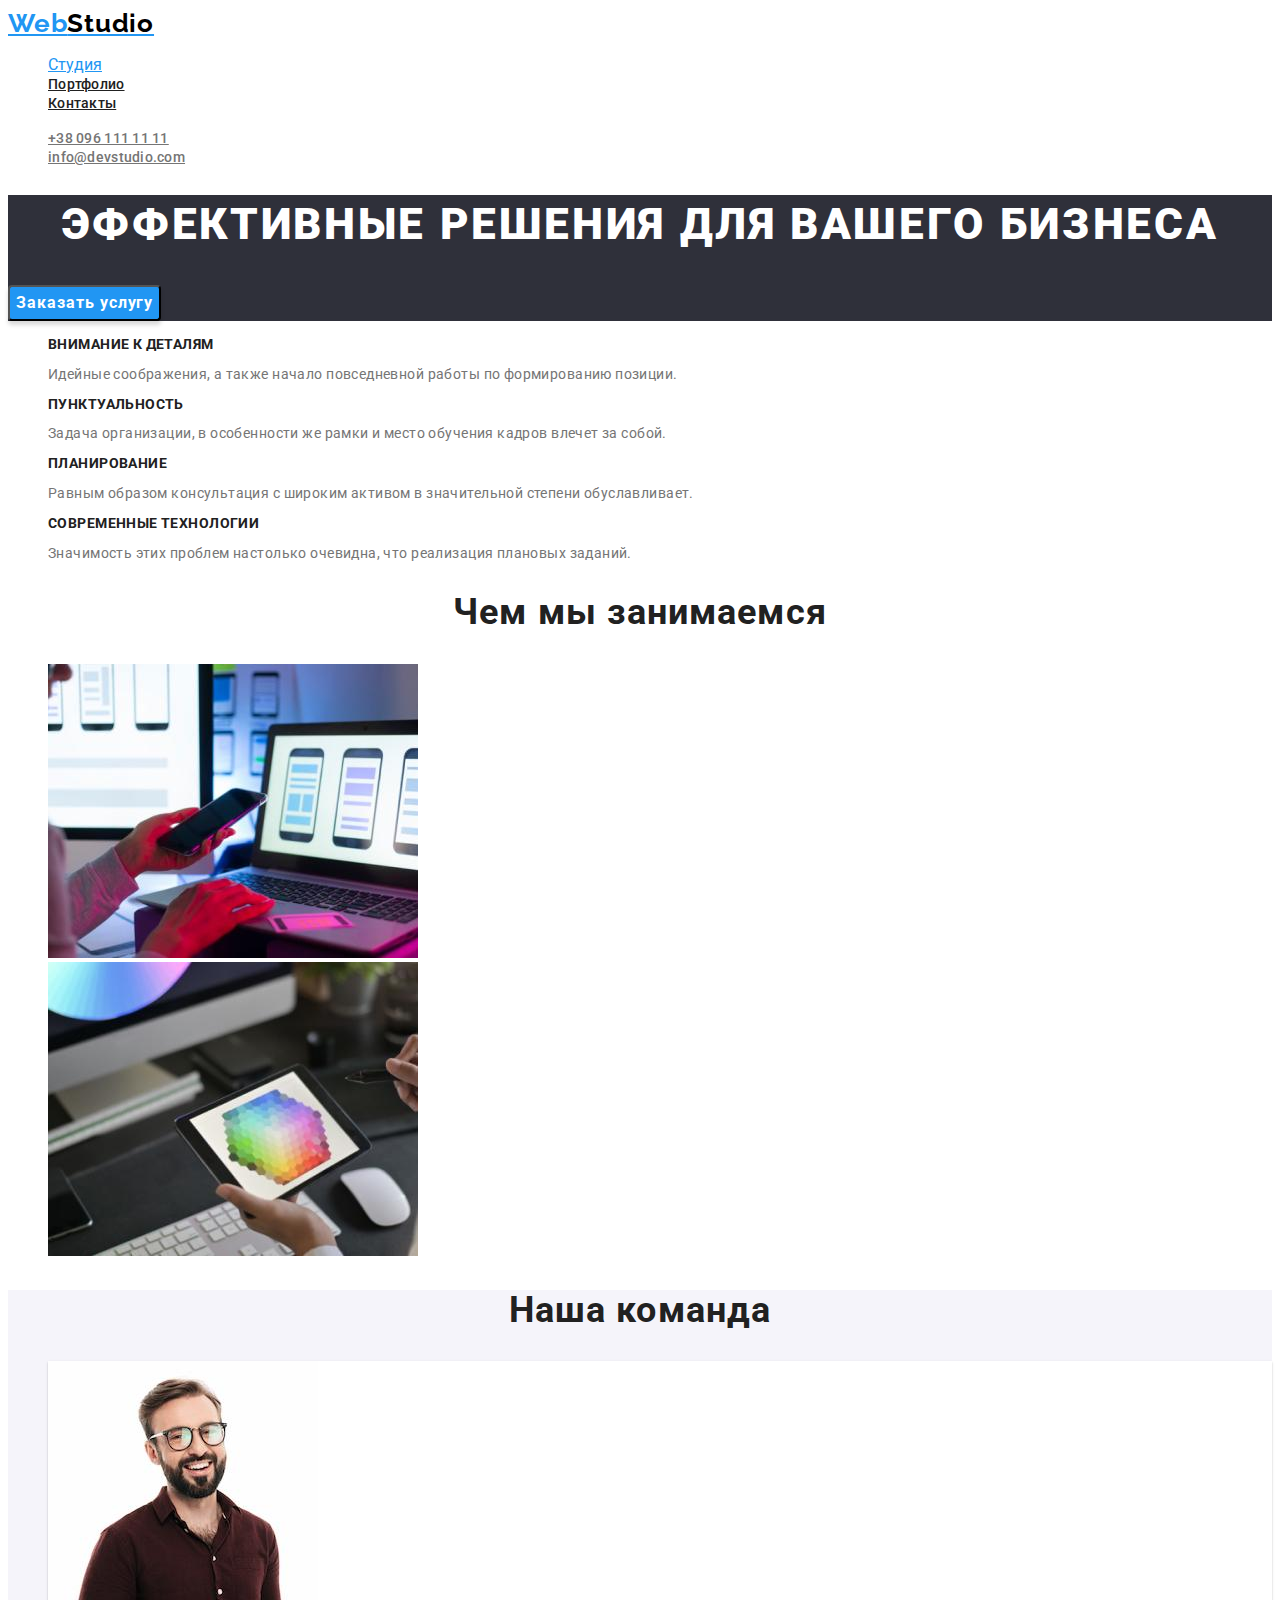
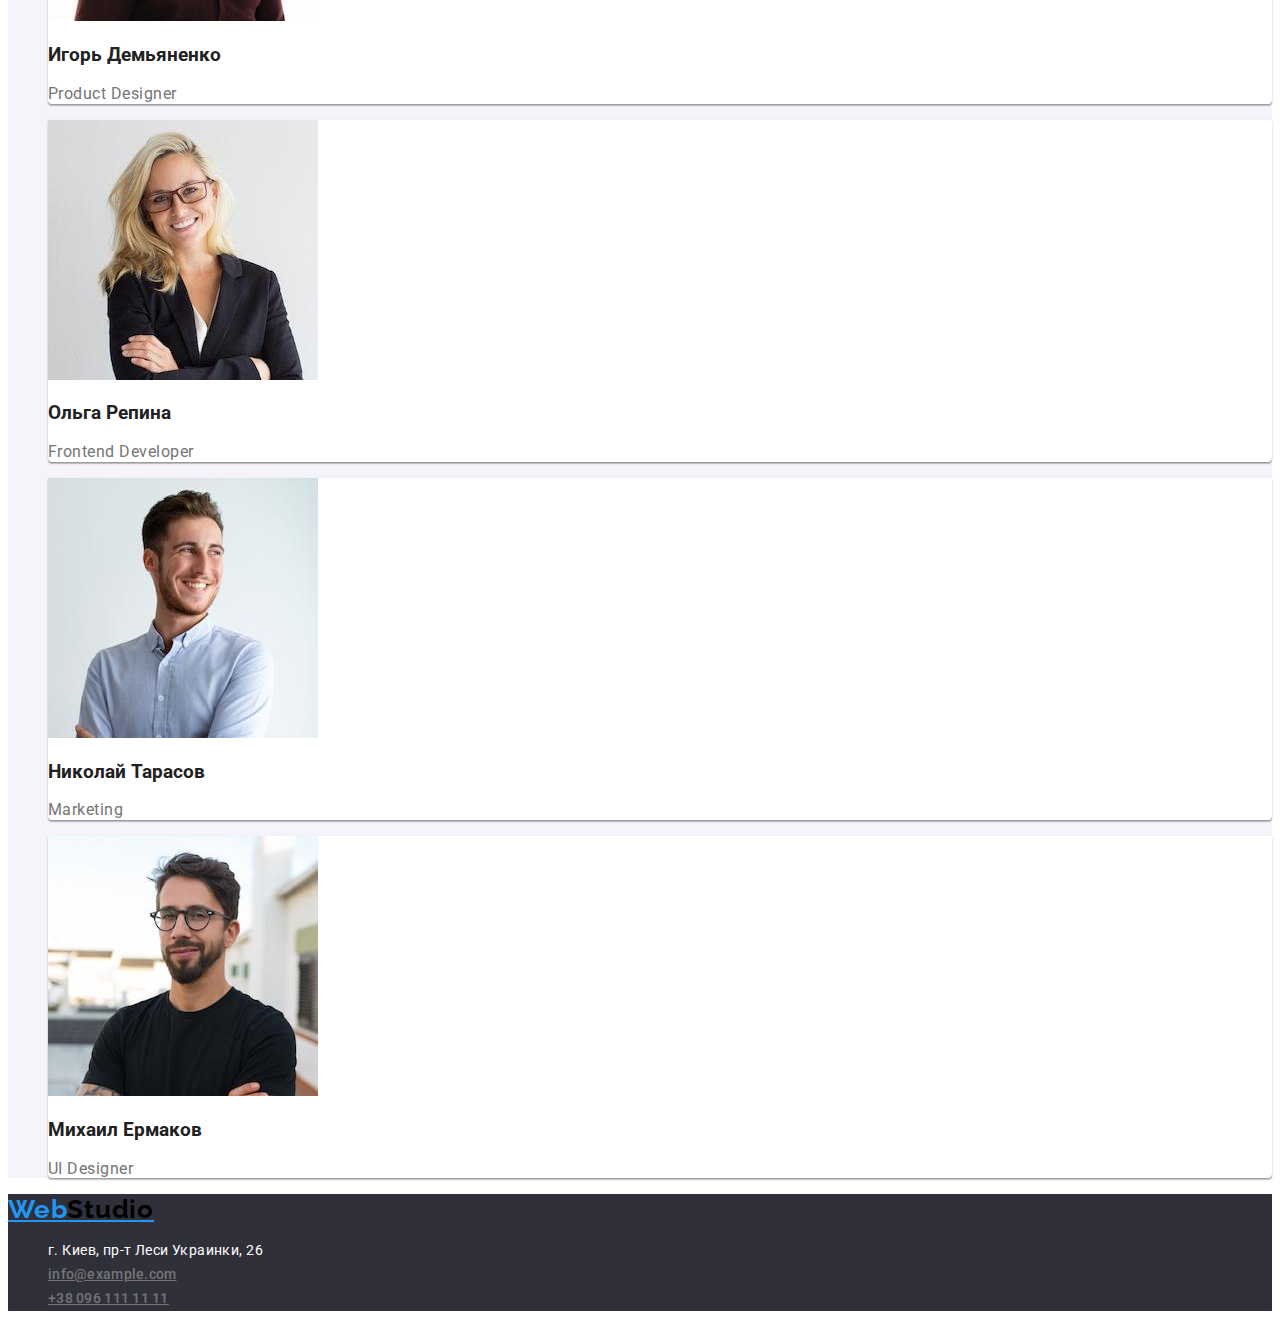
==== commit d0f609d2: "Made_minor_adjustments" ====
--- a/index.html
+++ b/index.html
@@ -1,204 +1,190 @@
 <!DOCTYPE html>
 <html lang="ru">
-   <head>
-      <meta charset="UTF-8" />
-      <meta http-equiv="X-UA-Compatible" content="IE=edge" />
-      <meta name="viewport" content="width=device-width, initial-scale=1.0" />
-      <title>Document</title>
-      <link rel="preconnect" href="https://fonts.googleapis.com" />
-      <link rel="preconnect" href="https://fonts.gstatic.com" crossorigin />
-      <link
-         href="https://fonts.googleapis.com/css2?family=Raleway:wght@700&family=Roboto:wght@400;500;700;900&display=swap"
-         rel="stylesheet"
-      />
-      <link rel="stylesheet" href="./css/styles.css" />
-   </head>
+  <head>
+    <meta charset="UTF-8" />
+    <meta http-equiv="X-UA-Compatible" content="IE=edge" />
+    <meta name="viewport" content="width=device-width, initial-scale=1.0" />
+    <title>Document</title>
+    <link rel="preconnect" href="https://fonts.googleapis.com" />
+    <link rel="preconnect" href="https://fonts.gstatic.com" crossorigin />
+    <link
+      href="https://fonts.googleapis.com/css2?family=Raleway:wght@700&family=Roboto:wght@400;500;700;900&display=swap"
+      rel="stylesheet"
+    />
+    <link rel="stylesheet" href="./css/styles.css" />
+  </head>
 
-   <!-- Top line bg -->
+  <!-- Top line bg -->
 
-   <body class="body">
-      <header>
-         <a class="logo" lang="en" href="./index.html"
-            >Web<span class="logo-accent">Studio</span></a
-         >
-         <nav>
-            <ul class="site-nav list">
-               <li><a class="link-current" href="./index.html">Студия</a></li>
-               <li><a class="link" href="./portfolio.html">Портфолио</a></li>
-               <li><a class="link" href="">Контакты</a></li>
-            </ul>
-         </nav>
+  <body class="body">
+    <header>
+      <a class="logo" lang="en" href="./index.html"
+        >Web<span class="logo-accent">Studio</span></a
+      >
+      <nav>
+        <ul class="site-nav list">
+          <li><a class="link-current" href="./index.html">Студия</a></li>
+          <li><a class="link" href="./portfolio.html">Портфолио</a></li>
+          <li><a class="link" href="">Контакты</a></li>
+        </ul>
+      </nav>
 
-         <!-- nav -->
+      <!-- nav -->
 
-         <ul class="auth-nav list">
-            <li>
-               <a href="tel:+380961111111" class="contacts"
-                  >+38 096 111 11 11</a
-               >
-            </li>
-            <li>
-               <a href="mailto:info@devstudio.com" class="contacts"
-                  >info@devstudio.com</a
-               >
-            </li>
-         </ul>
-      </header>
+      <ul class="auth-nav list">
+        <li>
+          <a href="tel:+380961111111" class="contacts">+38 096 111 11 11</a>
+        </li>
+        <li>
+          <a href="mailto:info@devstudio.com" class="contacts"
+            >info@devstudio.com</a
+          >
+        </li>
+      </ul>
+    </header>
 
-      <!-- Bg -->
+    <!-- Bg -->
 
-      <main>
-         <div>
-            <section class="section">
-               <h1 class="section-title">
-                  Эффективные решения для вашего бизнеса
-               </h1>
-               <input class="button" type="button" value="Заказать услугу" />
-            </section>
-         </div>
+    <main>
+      <div>
+        <section class="section">
+          <h1 class="section-title">Эффективные решения для вашего бизнеса</h1>
+          <input class="button" type="button" value="Заказать услугу" />
+        </section>
+      </div>
 
-         <!-- Bg-2 -->
+      <!-- Bg-2 -->
 
-         <section class="feature">
-            <h2 hidden>Features</h2>
-            <ul class="list">
-               <!-- Feature 1 -->
-               <li>
-                  <h3 class="feature-text">Внимание к деталям</h3>
-                  <p class="feature-paragraph">
-                     Идейные соображения, а также начало повседневной работы по
-                     формированию позиции.
-                  </p>
-               </li>
-               <!-- Feature 2  -->
-               <li>
-                  <h3 class="feature-text">Пунктуальность</h3>
-                  <p class="feature-paragraph">
-                     Задача организации, в особенности же рамки и место обучения
-                     кадров влечет за собой.
-                  </p>
-               </li>
-               <!-- Feature 3  -->
-               <li>
-                  <h3 class="feature-text">Планирование</h3>
-                  <p class="feature-paragraph">
-                     Равным образом консультация с широким активом в
-                     значительной степени обуславливает.
-                  </p>
-               </li>
-               <!-- Feature 4 -->
-               <li>
-                  <h3 class="feature-text">Современные технологии</h3>
-                  <p class="feature-paragraph">
-                     Значимость этих проблем настолько очевидна, что реализация
-                     плановых заданий.
-                  </p>
-               </li>
-            </ul>
-         </section>
+      <section class="feature">
+        <h2 hidden>Features</h2>
+        <ul class="list">
+          <!-- Feature 1 -->
+          <li>
+            <h3 class="feature-text">Внимание к деталям</h3>
+            <p class="feature-paragraph">
+              Идейные соображения, а также начало повседневной работы по
+              формированию позиции.
+            </p>
+          </li>
+          <!-- Feature 2  -->
+          <li>
+            <h3 class="feature-text">Пунктуальность</h3>
+            <p class="feature-paragraph">
+              Задача организации, в особенности же рамки и место обучения кадров
+              влечет за собой.
+            </p>
+          </li>
+          <!-- Feature 3  -->
+          <li>
+            <h3 class="feature-text">Планирование</h3>
+            <p class="feature-paragraph">
+              Равным образом консультация с широким активом в значительной
+              степени обуславливает.
+            </p>
+          </li>
+          <!-- Feature 4 -->
+          <li>
+            <h3 class="feature-text">Современные технологии</h3>
+            <p class="feature-paragraph">
+              Значимость этих проблем настолько очевидна, что реализация
+              плановых заданий.
+            </p>
+          </li>
+        </ul>
+      </section>
 
-         <!-- What are we doing -->
+      <!-- What are we doing -->
 
-         <section>
-            <h2 class="box">Чем мы занимаемся</h2>
-            <ul class="list">
-               <li>
-                  <img
-                     src="images/Squoosh_1.jpg"
-                     alt="Написание кода"
-                     width="370"
-                     height="294"
-                  />
-               </li>
-               <li>
-                  <img
-                     src="images/Squoosh_2.jpg"
-                     alt="Работа с телефоном"
-                     width="370"
-                     height="294"
-                  />
-               </li>
-               <li>
-                  <img
-                     src="images/Squoosh_3.jpg"
-                     alt="Работа с планшетом"
-                     width="370"
-                     height="294"
-                  />
-               </li>
-            </ul>
-         </section>
+      <section>
+        <h2 class="box">Чем мы занимаемся</h2>
+        <ul class="list">
+          <li>
+            <img
+              src="images/Squoosh_2.jpg"
+              alt="Работа с телефоном"
+              width="370"
+              height="294"
+            />
+          </li>
+          <li>
+            <img
+              src="images/Squoosh_3.jpg"
+              alt="Работа с планшетом"
+              width="370"
+              height="294"
+            />
+          </li>
+        </ul>
+      </section>
 
-         <!-- Section bg -->
+      <!-- Section bg -->
 
-         <section class="team">
-            <h2 class="box">Наша команда</h2>
-            <ul class="employees list">
-               <li class="card-bg">
-                  <img
-                     src="images/Squoosh_4.jpg"
-                     alt="Product Designer"
-                     width="270"
-                     height="260"
-                  />
-                  <h3 class="workers">Игорь Демьяненко</h3>
-                  <p class="direction" lang="en">Product Designer</p>
-               </li>
-               <li class="card-bg">
-                  <img
-                     src="images/Squoosh_5.jpg"
-                     alt="Frontend Developer"
-                     width="270"
-                     height="260"
-                  />
-                  <h3 class="workers">Ольга Репина</h3>
-                  <p class="direction" lang="en">Frontend Developer</p>
-               </li>
-               <li class="card-bg">
-                  <img
-                     src="images/Squoosh_6.jpg"
-                     alt="Marketing"
-                     width="270"
-                     height="260"
-                  />
-                  <h3 class="workers">Николай Тарасов</h3>
-                  <p class="direction" lang="en">Marketing</p>
-               </li>
-               <li class="card-bg">
-                  <img
-                     src="images/Squoosh_7.jpg"
-                     alt="UI Designer"
-                     width="270"
-                     height="260"
-                  />
-                  <h3 class="workers">Михаил Ермаков</h3>
-                  <p class="direction" lang="en">UI Designer</p>
-               </li>
-            </ul>
-         </section>
-      </main>
+      <section class="team">
+        <h2 class="box">Наша команда</h2>
+        <ul class="employees list">
+          <li class="card-bg">
+            <img
+              src="images/Squoosh_4.jpg"
+              alt="Product Designer"
+              width="270"
+              height="260"
+            />
+            <h3 class="workers">Игорь Демьяненко</h3>
+            <p class="direction" lang="en">Product Designer</p>
+          </li>
+          <li class="card-bg">
+            <img
+              src="images/Squoosh_5.jpg"
+              alt="Frontend Developer"
+              width="270"
+              height="260"
+            />
+            <h3 class="workers">Ольга Репина</h3>
+            <p class="direction" lang="en">Frontend Developer</p>
+          </li>
+          <li class="card-bg">
+            <img
+              src="images/Squoosh_6.jpg"
+              alt="Marketing"
+              width="270"
+              height="260"
+            />
+            <h3 class="workers">Николай Тарасов</h3>
+            <p class="direction" lang="en">Marketing</p>
+          </li>
+          <li class="card-bg">
+            <img
+              src="images/Squoosh_7.jpg"
+              alt="UI Designer"
+              width="270"
+              height="260"
+            />
+            <h3 class="workers">Михаил Ермаков</h3>
+            <p class="direction" lang="en">UI Designer</p>
+          </li>
+        </ul>
+      </section>
+    </main>
 
-      <!-- footer -->
+    <!-- footer -->
 
-      <footer class="section">
-         <a class="logo" lang="en" href="/"
-            >Web<span class="logo-accent">Studio</span></a
-         >
-         <address>
-            <ul class="adrees">
-               <li>г. Киев, пр-т Леси Украинки, 26</li>
-               <li>
-                  <a class="contacts" href="mailto:info@example.com"
-                     >info@example.com</a
-                  >
-               </li>
-               <li>
-                  <a class="contacts" href="tel:+380991111111"
-                     >+38 096 111 11 11</a
-                  >
-               </li>
-            </ul>
-         </address>
-      </footer>
-   </body>
+    <footer class="section">
+      <a class="logo" lang="en" href="/"
+        >Web<span class="logo-accent">Studio</span></a
+      >
+      <address>
+        <ul class="adrees">
+          <li>г. Киев, пр-т Леси Украинки, 26</li>
+          <li>
+            <a class="contacts" href="mailto:info@example.com"
+              >info@example.com</a
+            >
+          </li>
+          <li>
+            <a class="contacts" href="tel:+380991111111">+38 096 111 11 11</a>
+          </li>
+        </ul>
+      </address>
+    </footer>
+  </body>
 </html>
--- a/css/styles.css
+++ b/css/styles.css
@@ -10,11 +10,14 @@
     --background-color-box: #E5E5E5;
     --background-color-section-bg: #F5F4FA;
     --background-color-footer: #2F303A;
+    --container-bg-2: #EEEEEE;
 }
 
 .body {
+    font-weight: 400;
+    font-style: normal;
     font-family: 'Roboto', sans-serif;
-    background-color: var(--background-color-box);
+    background-color: var(--background-color-white);
     color: var(--primary-text-color)
 }
 
@@ -39,7 +42,7 @@
 }
 
 .site-nav .link {
-    font-family: 'Roboto';
+    font-family: inherit;
     font-style: normal;
     font-weight: 500;
     font-size: 14px;
@@ -53,10 +56,14 @@
     color: var(--accent-color)
 }
 
+.site-nav .link-current {
+    color: var(--accent-color)
+}
+
 /* nav */
 
 .auth-nav .contacts {
-    font-family: 'Roboto';
+    font-family: inherit;
     font-style: normal;
     font-weight: 500;
     font-size: 14px;
@@ -77,7 +84,7 @@
 }
 
 .section >.section-title {
-    font-family: 'Roboto';
+    font-family: inherit;
     font-style: normal;
     font-weight: 900;
     font-size: 44px;
@@ -90,11 +97,11 @@
 
 .button {
     cursor: pointer;
-    font-family: 'Roboto';
-    font-style: normal;
-    font-weight: 700;
-    font-size: 16px;
-    line-height: 30px;
+    font-family: inherit;
+    font-style: normal;
+    font-weight: 700;
+    font-size: 16px;
+    line-height: 1.87;
     display: flex;
     align-items: center;
     text-align: center;
@@ -107,12 +114,8 @@
 
 /* Bg-2 */
 
-.feature {
-    background-color: var(--background-color-box)
-}
-
 .feature .feature-text {
-    font-family: 'Roboto';
+    font-family: inherit;
     font-style: normal;
     font-weight: 700;
     font-size: 14px;
@@ -123,9 +126,7 @@
 }
 
 .feature-paragraph {
-    font-family: 'Roboto';
-    font-style: normal;
-    font-weight: 400;
+    font-family: inherit;
     font-size: 14px;
     line-height: 1.14;
     letter-spacing: 0.03em;
@@ -135,7 +136,7 @@
 /* What are we doing */
 
 .box {
-    font-family: 'Roboto';
+    font-family: inherit;
     font-style: normal;
     font-weight: 700;
     font-size: 36px;
@@ -145,6 +146,32 @@
     color: var(--primary-text-color)
 }
 
+.card-bg {
+    background: var(--background-color-white);
+    box-shadow: 0px 1px 3px rgba(0, 0, 0, 0.12), 0px 1px 1px rgba(0, 0, 0, 0.14), 0px 2px 1px rgba(0, 0, 0, 0.2);
+    border-radius: 0px 0px 4px 4px;
+}
+
+.worker {
+    font-family: inherit;
+    font-style: normal;
+    font-weight: 500;
+    font-size: 16px;
+    line-height: 1.18;
+    /* text-align: center; */
+    letter-spacing: 0.03em;
+    color: var(--primary-text-color)
+}
+
+.direction {
+    font-family: inherit;
+    font-size: 16px;
+    line-height: 1.18;
+    /* text-align: center; */
+    letter-spacing: 0.03em;
+    color: var(--title-text-color)
+}
+
 /* Section bg */
 
 .team {
@@ -155,7 +182,7 @@
 
 .adrees {
     list-style: none;
-    font-family: 'Roboto';
+    font-family: inherit;
     font-style: normal;
     font-weight: 400;
     font-size: 14px;
@@ -165,7 +192,7 @@
 }
 
 .section .contacts {
-    font-family: 'Roboto';
+    font-family: inherit;
     font-style: normal;
     font-weight: 500;
     font-size: 14px;
@@ -178,3 +205,65 @@
 .section .contacts:focus {
     color: var(--accent-color)
 }
+
+/* portfolio page button */
+
+.button-pt {
+    font-family: inherit;
+    font-style: normal;
+    font-weight: 500;
+    font-size: 16px;
+    line-height: 1.62;
+    text-align: center;
+    letter-spacing: 0.03em;
+    border-radius: 4px;
+    background-color: var(--background-color-box)
+}
+
+/* .button-pt .primary {
+    cursor: pointer;
+    box-shadow: 0px 3px 1px rgba(0, 0, 0, 0.1), 0px 1px 2px rgba(0, 0, 0, 0.08), 0px 2px 2px rgba(0, 0, 0, 0.12);
+    color: var(--background-color-white);
+    background-color: var(--accent-color);
+} */
+
+.button-pt .secondary {
+    cursor: pointer;
+    color: var(--primary-text-color);
+    background-color: var(--background-color-section-bg);
+}
+
+.button-pt .secondary:hover,
+.button-pt .secondary:focus {
+    color: var(--background-color-white);
+    background-color: var(--accent-color);
+}
+
+/* container bg-2 */
+
+.portfolio-bg {
+    background-color: var(--background-color-box);
+}
+
+.container-bg {
+    background: var(--background-color-white);
+    border: 1px solid var(--container-bg-2);
+}
+
+.projects {
+    font-family: inherit;
+    font-style: normal;
+    font-weight: 700;
+    font-size: 18px;
+    line-height: 2;
+    letter-spacing: 0.06em;
+    color: var(--primary-text-color)
+}
+
+.description {
+    font-family: inherit;
+    font-size: 16px;
+    line-height: 1.87;
+    letter-spacing: 0.03em;
+    color: var(--title-text-color);
+}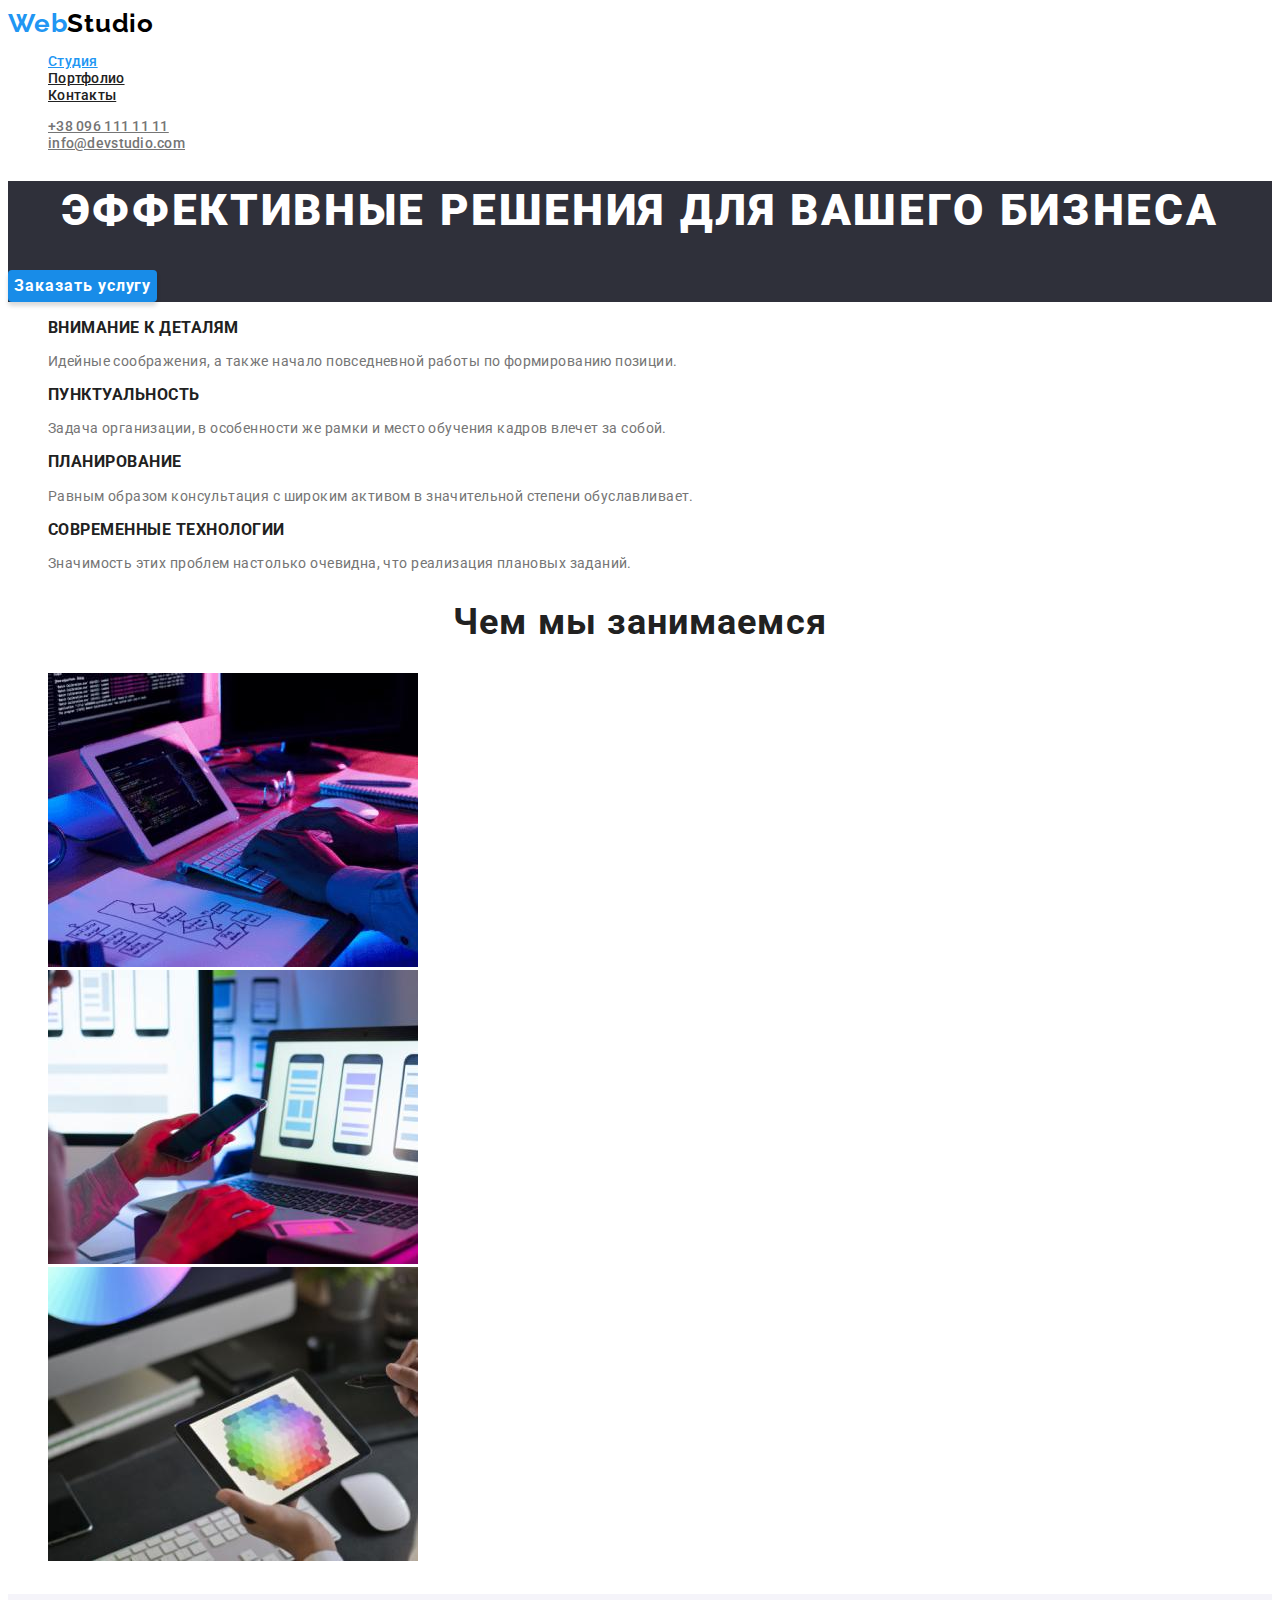
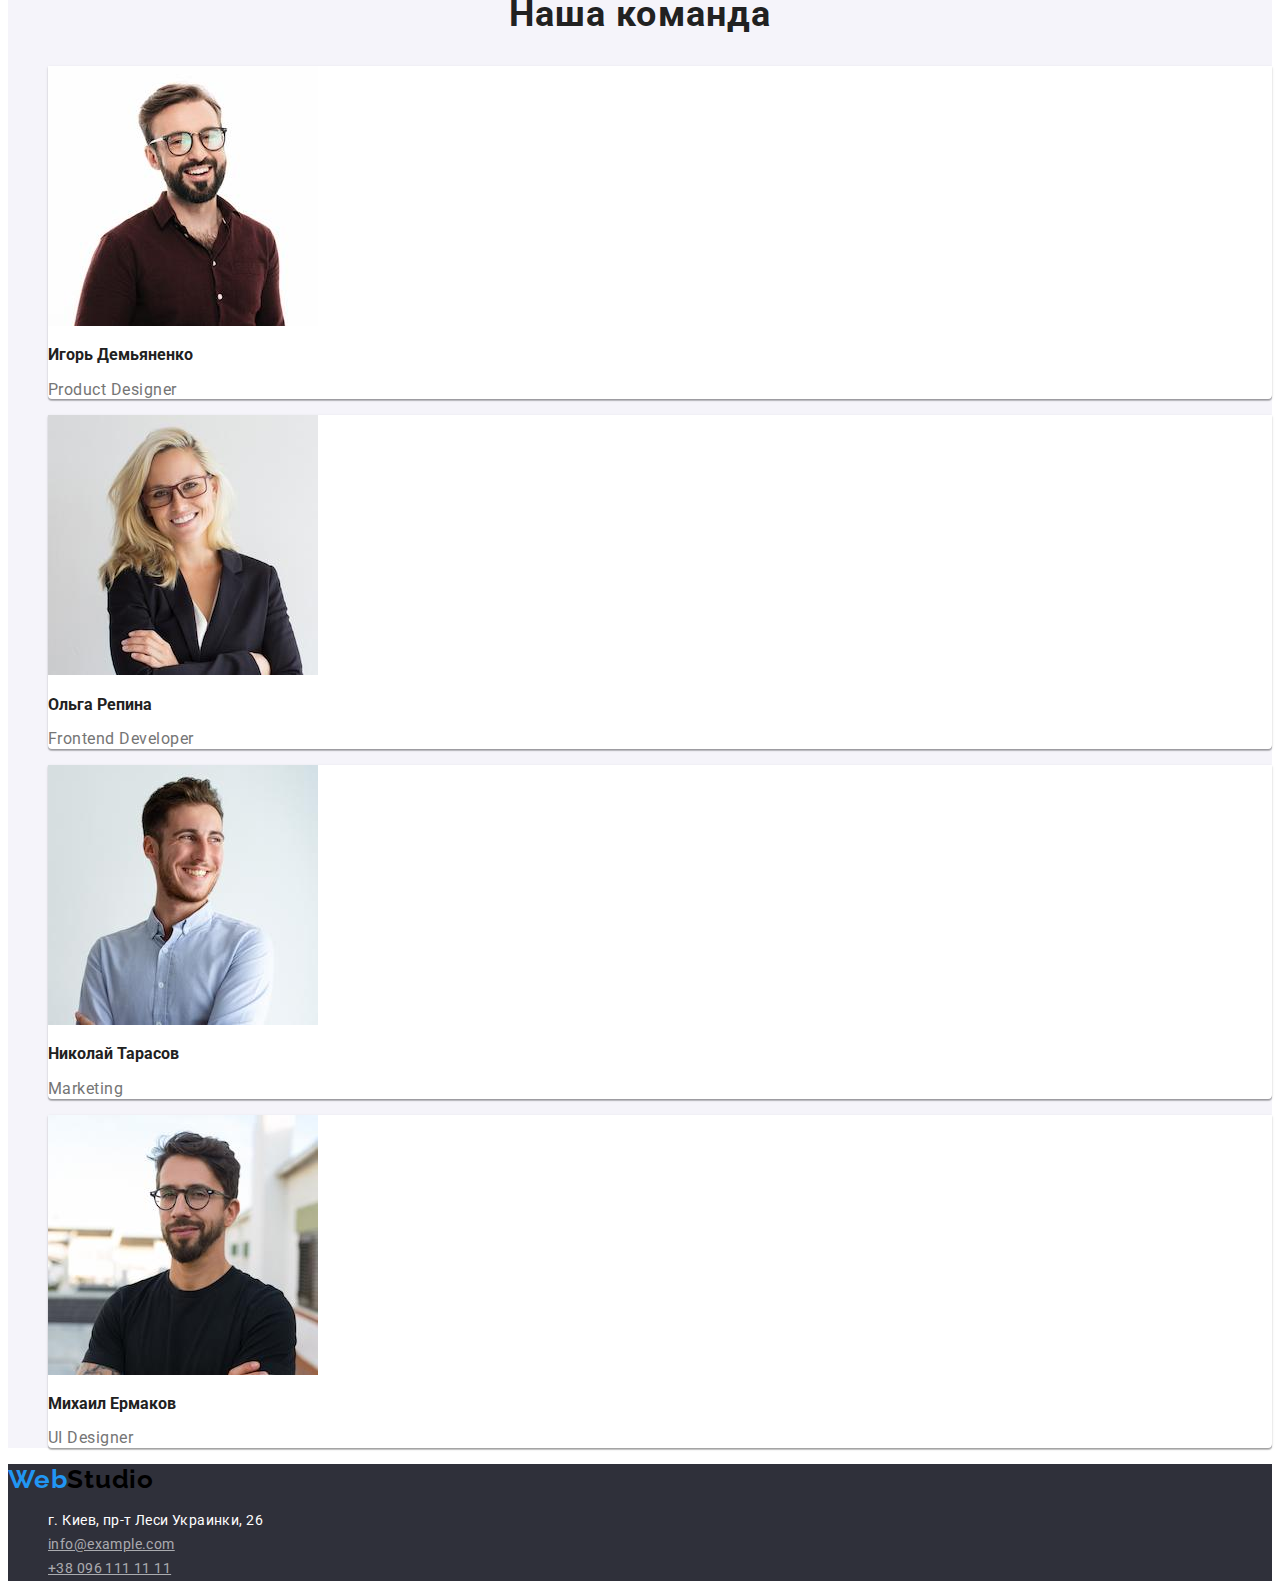
==== commit 5d989df8: "Made_adjustments" ====
--- a/index.html
+++ b/index.html
@@ -18,14 +18,16 @@
 
   <body class="body">
     <header>
-      <a class="logo" lang="en" href="./index.html"
-        >Web<span class="logo-accent">Studio</span></a
+      <a class="link" lang="en" href="./index.html"
+        >Web<span class="link-accent">Studio</span></a
       >
       <nav>
         <ul class="site-nav list">
           <li><a class="link-current" href="./index.html">Студия</a></li>
-          <li><a class="link" href="./portfolio.html">Портфолио</a></li>
-          <li><a class="link" href="">Контакты</a></li>
+          <li>
+            <a class="link-secondary" href="./portfolio.html">Портфолио</a>
+          </li>
+          <li><a class="link-secondary" href="">Контакты</a></li>
         </ul>
       </nav>
 
@@ -46,12 +48,10 @@
     <!-- Bg -->
 
     <main>
-      <div>
-        <section class="section">
-          <h1 class="section-title">Эффективные решения для вашего бизнеса</h1>
-          <input class="button" type="button" value="Заказать услугу" />
-        </section>
-      </div>
+      <section class="section">
+        <h1 class="section-title">Эффективные решения для вашего бизнеса</h1>
+        <input class="button" type="button" value="Заказать услугу" />
+      </section>
 
       <!-- Bg-2 -->
 
@@ -100,6 +100,14 @@
         <ul class="list">
           <li>
             <img
+              src="images/Squoosh_1.jpg"
+              alt="Написание кода"
+              width="370"
+              height="294"
+            />
+          </li>
+          <li>
+            <img
               src="images/Squoosh_2.jpg"
               alt="Работа с телефоном"
               width="370"
@@ -122,7 +130,7 @@
       <section class="team">
         <h2 class="box">Наша команда</h2>
         <ul class="employees list">
-          <li class="card-bg">
+          <li class="development-team">
             <img
               src="images/Squoosh_4.jpg"
               alt="Product Designer"
@@ -132,7 +140,7 @@
             <h3 class="workers">Игорь Демьяненко</h3>
             <p class="direction" lang="en">Product Designer</p>
           </li>
-          <li class="card-bg">
+          <li class="development-team">
             <img
               src="images/Squoosh_5.jpg"
               alt="Frontend Developer"
@@ -142,7 +150,7 @@
             <h3 class="workers">Ольга Репина</h3>
             <p class="direction" lang="en">Frontend Developer</p>
           </li>
-          <li class="card-bg">
+          <li class="development-team">
             <img
               src="images/Squoosh_6.jpg"
               alt="Marketing"
@@ -152,7 +160,7 @@
             <h3 class="workers">Николай Тарасов</h3>
             <p class="direction" lang="en">Marketing</p>
           </li>
-          <li class="card-bg">
+          <li class="development-team">
             <img
               src="images/Squoosh_7.jpg"
               alt="UI Designer"
@@ -169,8 +177,8 @@
     <!-- footer -->
 
     <footer class="section">
-      <a class="logo" lang="en" href="/"
-        >Web<span class="logo-accent">Studio</span></a
+      <a class="link" lang="en" href="/"
+        >Web<span class="link-accent">Studio</span></a
       >
       <address>
         <ul class="adrees">
--- a/css/styles.css
+++ b/css/styles.css
@@ -4,6 +4,7 @@
     --logo-accent-color: #000000;
     --primary-text-color: #212121;
     --title-text-color: #757575;
+    --button-color: #188ce8;
     --accent-color: #2196F3;
     --background-color-white: #FFFFFF;
     --background-color-bg: #2F303A;
@@ -14,8 +15,7 @@
 }
 
 .body {
-    font-weight: 400;
-    font-style: normal;
+    font-size: 14px;
     font-family: 'Roboto', sans-serif;
     background-color: var(--background-color-white);
     color: var(--primary-text-color)
@@ -27,7 +27,8 @@
 
 /* Top line bg */
 
-.logo {
+.link {
+    text-decoration: none;
     font-family: 'Raleway';
     font-style: normal;
     font-weight: 700;
@@ -37,26 +38,31 @@
     color: var(--accent-color)
 }
 
-.logo-accent {
+.link-accent {
     color: var(--logo-accent-color)
 }
 
-.site-nav .link {
-    font-family: inherit;
-    font-style: normal;
-    font-weight: 500;
-    font-size: 14px;
+
+.site-nav .link-secondary {
+    font-family: inherit;
+    font-style: normal;
+    font-weight: 500;
     line-height: 1.14;
     letter-spacing: 0.02em;
     color: var(--primary-text-color)
 }
 
-.site-nav .link:hover,
+.site-nav .link-secondary:hover,
 .site-nav .link:focus {
     color: var(--accent-color)
 }
 
 .site-nav .link-current {
+    font-family: inherit;
+    font-style: normal;
+    font-weight: 500;
+    line-height: 1.14;
+    letter-spacing: 0.02em;
     color: var(--accent-color)
 }
 
@@ -66,7 +72,6 @@
     font-family: inherit;
     font-style: normal;
     font-weight: 500;
-    font-size: 14px;
     line-height: 1.14;
     letter-spacing: 0.02em;
     color: var(--title-text-color)
@@ -83,9 +88,7 @@
     background-color: var(--background-color-bg)
 }
 
-.section >.section-title {
-    font-family: inherit;
-    font-style: normal;
+.section .section-title {
     font-weight: 900;
     font-size: 44px;
     line-height: 1.36;
@@ -107,18 +110,23 @@
     text-align: center;
     letter-spacing: 0.06em;
     color: var(--background-color-white);
-    background-color: var(--accent-color);
+    background-color: var(--button-color);
     box-shadow: 0px 4px 4px rgba(0, 0, 0, 0.15);
+    border: none;
     border-radius: 4px;
+    outline: none;
+}
+
+.button:hover,
+.button:focus {
+    color: var(--background-color-white);
+    background-color: var(--button-color);
 }
 
 /* Bg-2 */
 
 .feature .feature-text {
-    font-family: inherit;
-    font-style: normal;
-    font-weight: 700;
-    font-size: 14px;
+    font-weight: 700;
     line-height: 1.14;
     letter-spacing: 0.03em;
     text-transform: uppercase;
@@ -126,8 +134,6 @@
 }
 
 .feature-paragraph {
-    font-family: inherit;
-    font-size: 14px;
     line-height: 1.14;
     letter-spacing: 0.03em;
     color: var(--title-text-color)
@@ -136,8 +142,6 @@
 /* What are we doing */
 
 .box {
-    font-family: inherit;
-    font-style: normal;
     font-weight: 700;
     font-size: 36px;
     line-height: 1.16;
@@ -146,15 +150,13 @@
     color: var(--primary-text-color)
 }
 
-.card-bg {
+.development-team {
     background: var(--background-color-white);
     box-shadow: 0px 1px 3px rgba(0, 0, 0, 0.12), 0px 1px 1px rgba(0, 0, 0, 0.14), 0px 2px 1px rgba(0, 0, 0, 0.2);
     border-radius: 0px 0px 4px 4px;
 }
 
 .worker {
-    font-family: inherit;
-    font-style: normal;
     font-weight: 500;
     font-size: 16px;
     line-height: 1.18;
@@ -164,7 +166,6 @@
 }
 
 .direction {
-    font-family: inherit;
     font-size: 16px;
     line-height: 1.18;
     /* text-align: center; */
@@ -185,20 +186,18 @@
     font-family: inherit;
     font-style: normal;
     font-weight: 400;
-    font-size: 14px;
     line-height: 1.71;
     letter-spacing: 0.03em;
     color: var(--background-color-white)
-}
+    }
 
 .section .contacts {
     font-family: inherit;
     font-style: normal;
-    font-weight: 500;
-    font-size: 14px;
-    line-height: 1.14;
-    letter-spacing: 0.02em;
-    color: var(--title-text-color)
+    font-weight: 400;
+    line-height: 1.71;
+    letter-spacing: 0.03em;
+    color: rgba(255, 255, 255, 0.6);
 }
 
 .section .contacts:hover,
@@ -216,16 +215,16 @@
     line-height: 1.62;
     text-align: center;
     letter-spacing: 0.03em;
+    border: none;
     border-radius: 4px;
-    background-color: var(--background-color-box)
-}
-
-/* .button-pt .primary {
+}
+
+.button-pt .primary {
     cursor: pointer;
     box-shadow: 0px 3px 1px rgba(0, 0, 0, 0.1), 0px 1px 2px rgba(0, 0, 0, 0.08), 0px 2px 2px rgba(0, 0, 0, 0.12);
     color: var(--background-color-white);
     background-color: var(--accent-color);
-} */
+}
 
 .button-pt .secondary {
     cursor: pointer;
@@ -237,12 +236,7 @@
 .button-pt .secondary:focus {
     color: var(--background-color-white);
     background-color: var(--accent-color);
-}
-
-/* container bg-2 */
-
-.portfolio-bg {
-    background-color: var(--background-color-box);
+    outline: none;
 }
 
 .container-bg {
@@ -251,8 +245,6 @@
 }
 
 .projects {
-    font-family: inherit;
-    font-style: normal;
     font-weight: 700;
     font-size: 18px;
     line-height: 2;
@@ -261,7 +253,6 @@
 }
 
 .description {
-    font-family: inherit;
     font-size: 16px;
     line-height: 1.87;
     letter-spacing: 0.03em;
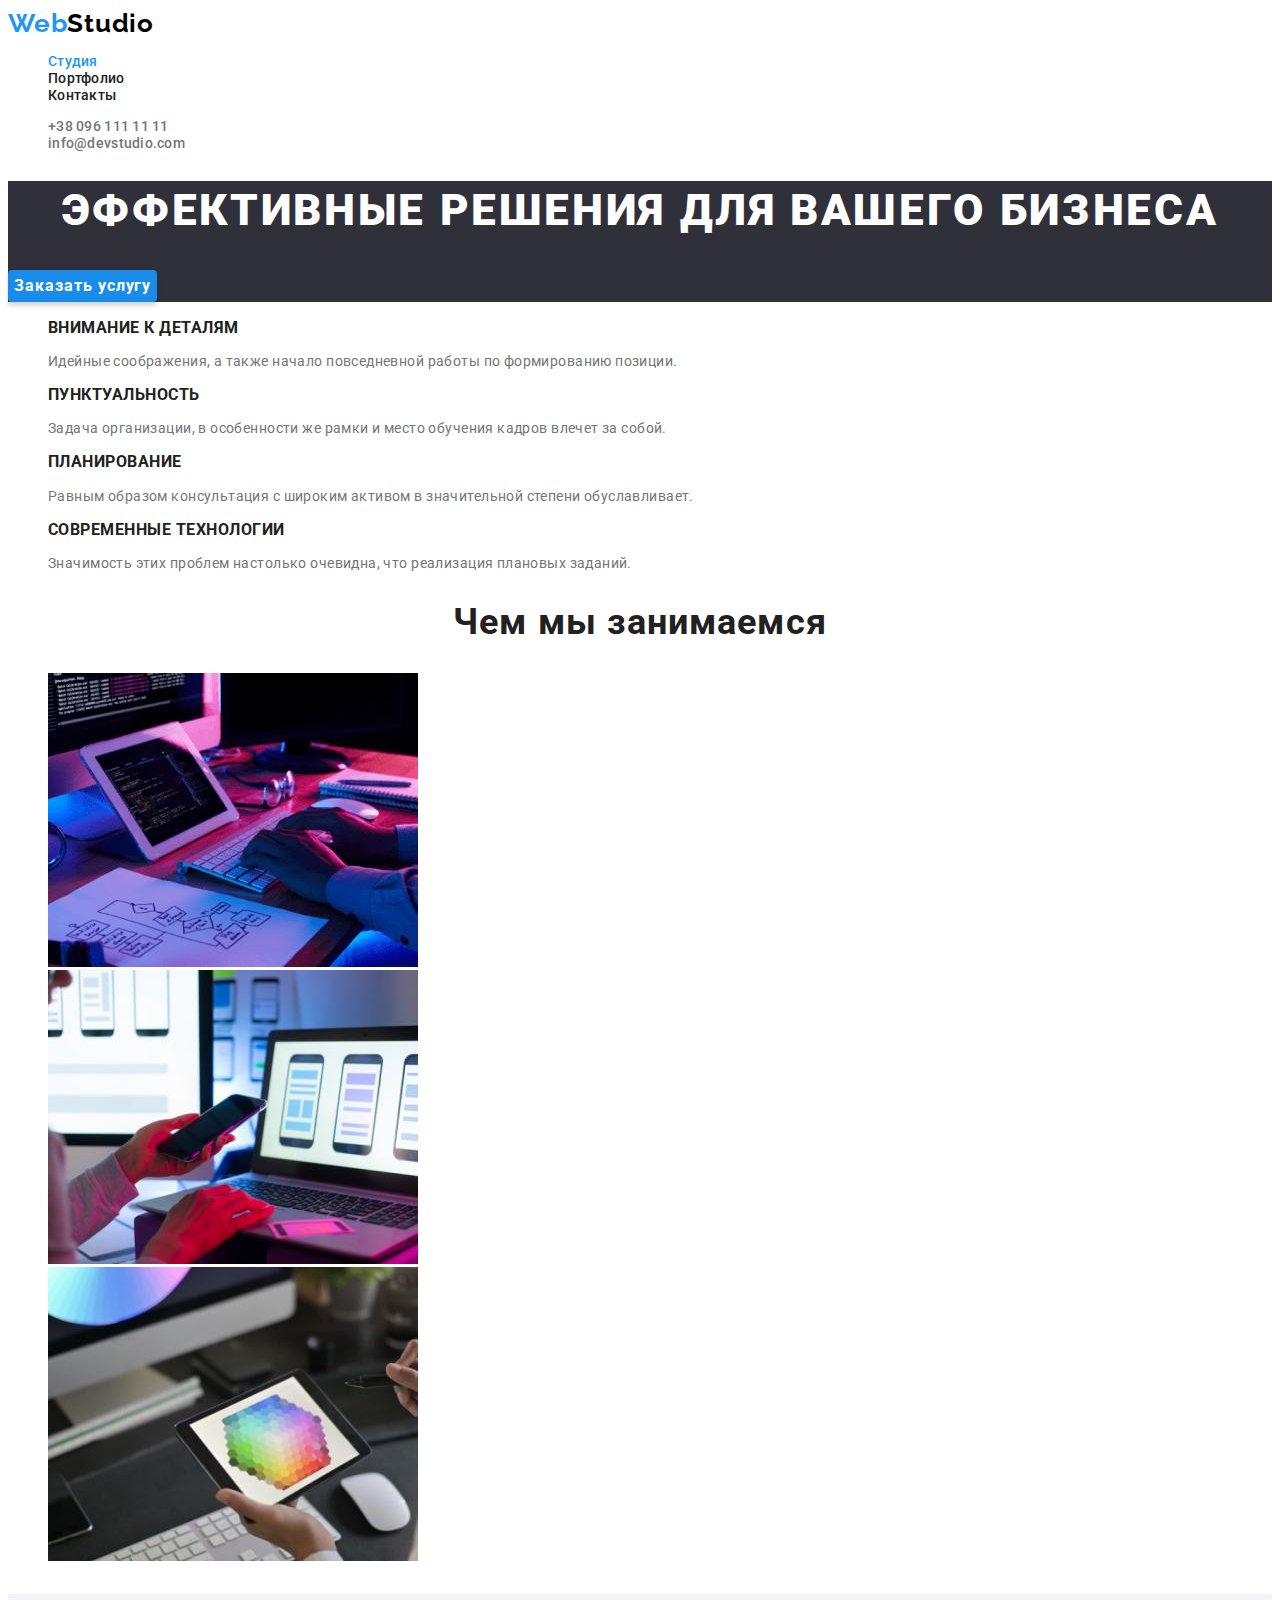
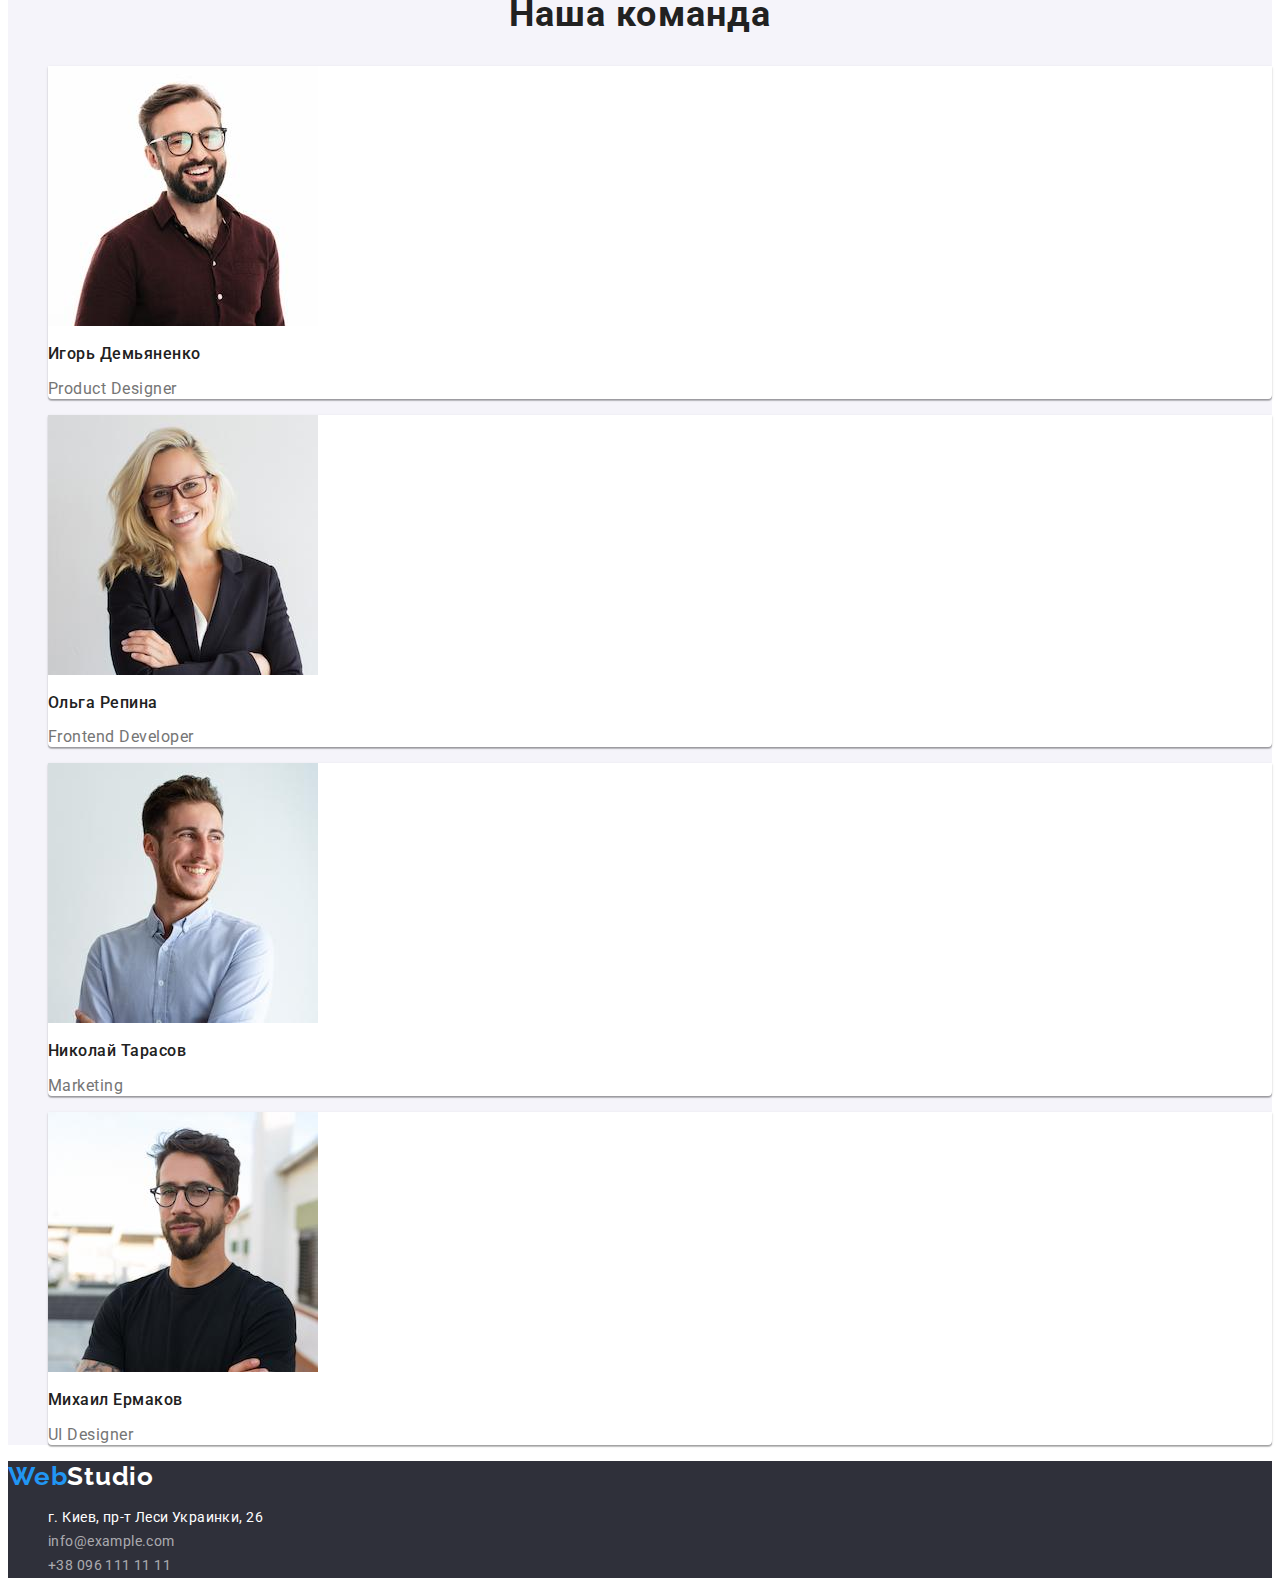
==== commit 20fcf1c1: "Change_color" ====
--- a/index.html
+++ b/index.html
@@ -178,7 +178,7 @@
 
     <footer class="section">
       <a class="link" lang="en" href="/"
-        >Web<span class="link-accent">Studio</span></a
+        >Web<span class="link-footer">Studio</span></a
       >
       <address>
         <ul class="adrees">
--- a/css/styles.css
+++ b/css/styles.css
@@ -38,12 +38,27 @@
     color: var(--accent-color)
 }
 
-.link-accent {
+.link .link-accent {
     color: var(--logo-accent-color)
 }
 
+.site-nav .link-current {
+    text-decoration: none;
+    font-family: inherit;
+    font-style: normal;
+    font-weight: 500;
+    line-height: 1.14;
+    letter-spacing: 0.02em;
+    color: var(--accent-color)
+}
+
+.site-nav .link-current:hover,
+.site-nav .link-current:focus {
+    color: var(--accent-color)
+}
 
 .site-nav .link-secondary {
+    text-decoration: none;
     font-family: inherit;
     font-style: normal;
     font-weight: 500;
@@ -57,18 +72,10 @@
     color: var(--accent-color)
 }
 
-.site-nav .link-current {
-    font-family: inherit;
-    font-style: normal;
-    font-weight: 500;
-    line-height: 1.14;
-    letter-spacing: 0.02em;
-    color: var(--accent-color)
-}
-
 /* nav */
 
 .auth-nav .contacts {
+    text-decoration: none;
     font-family: inherit;
     font-style: normal;
     font-weight: 500;
@@ -156,7 +163,7 @@
     border-radius: 0px 0px 4px 4px;
 }
 
-.worker {
+.workers {
     font-weight: 500;
     font-size: 16px;
     line-height: 1.18;
@@ -166,6 +173,7 @@
 }
 
 .direction {
+    font-weight: 400;
     font-size: 16px;
     line-height: 1.18;
     /* text-align: center; */
@@ -181,6 +189,10 @@
 
 /* footer */
 
+.link .link-footer {
+    color: var(--background-color-white);
+}
+
 .adrees {
     list-style: none;
     font-family: inherit;
@@ -192,6 +204,7 @@
     }
 
 .section .contacts {
+    text-decoration: none;
     font-family: inherit;
     font-style: normal;
     font-weight: 400;
@@ -257,4 +270,15 @@
     line-height: 1.87;
     letter-spacing: 0.03em;
     color: var(--title-text-color);
-}+}
+
+/* .button-pt {
+    margin: 0;
+    padding: 4px;
+}
+
+.button-pt li {
+    display: inline;
+    margin-right: 5px;
+    padding: 0px;
+} */